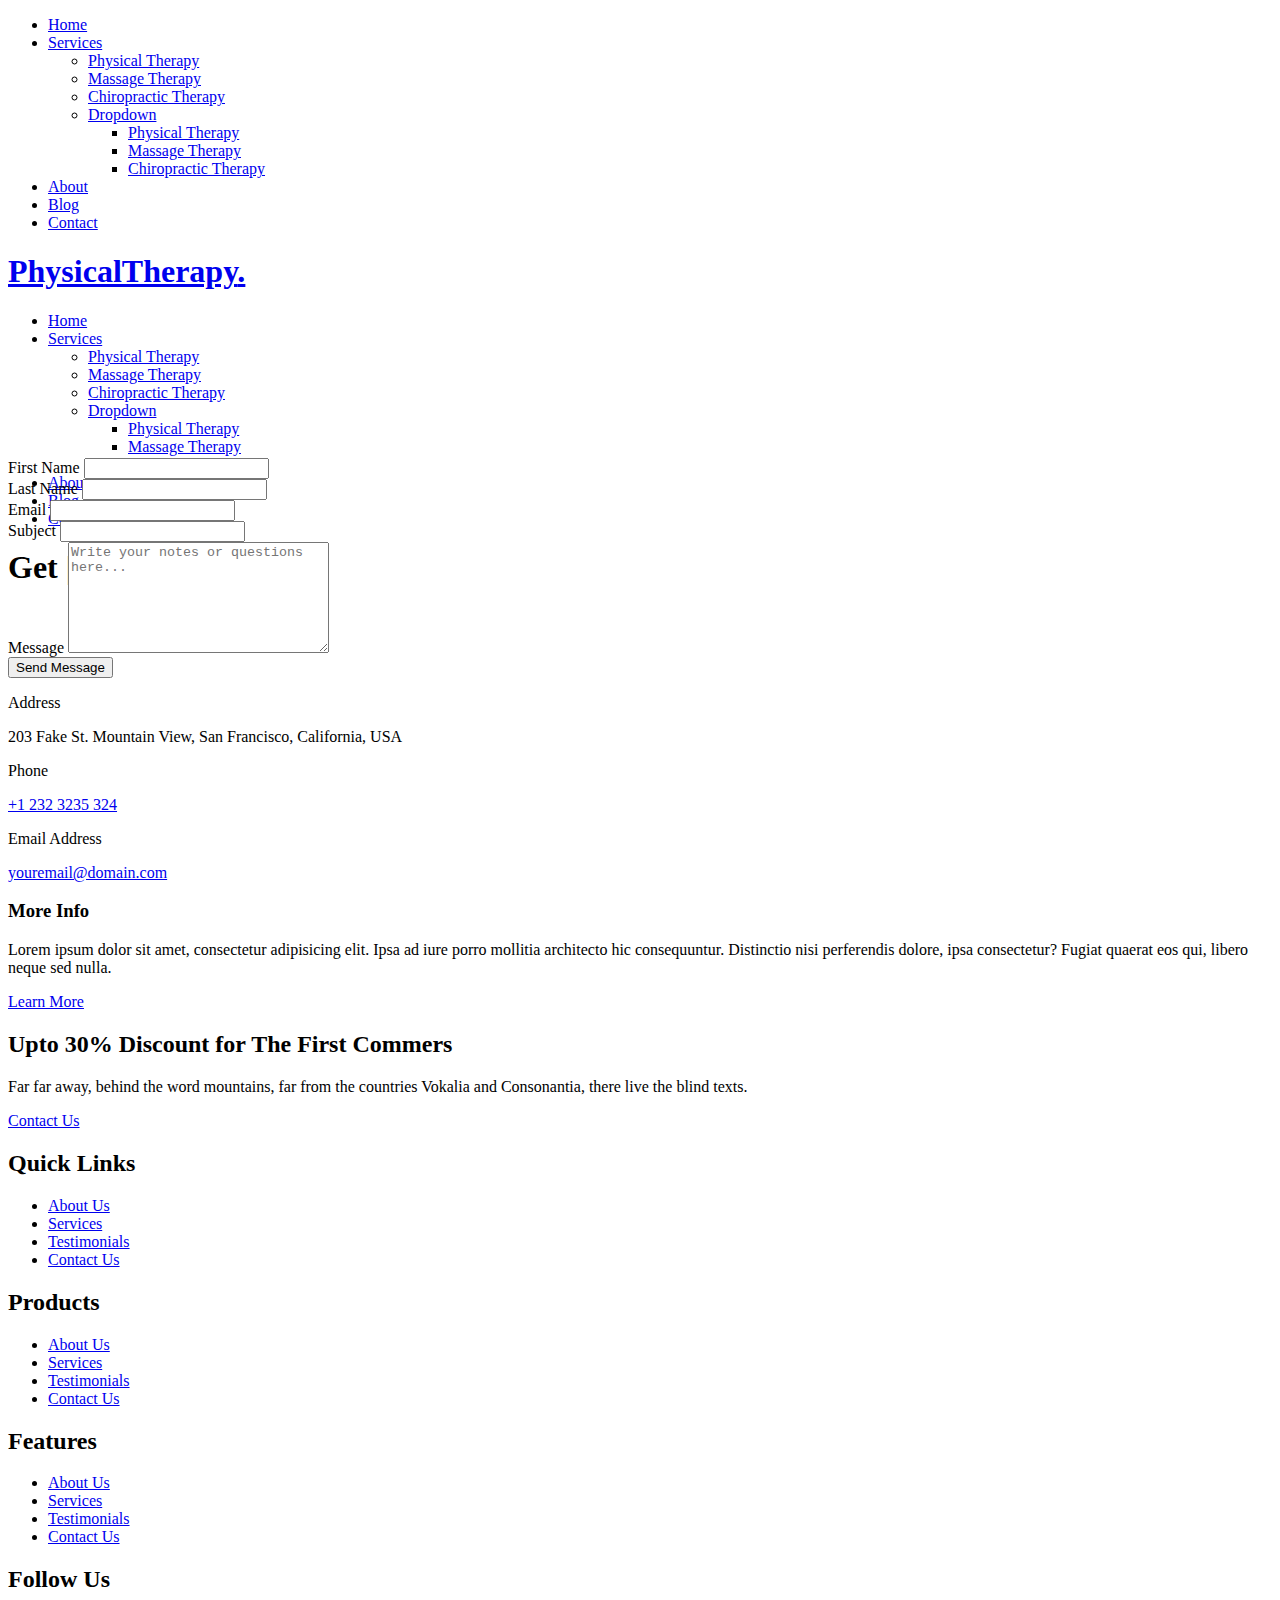
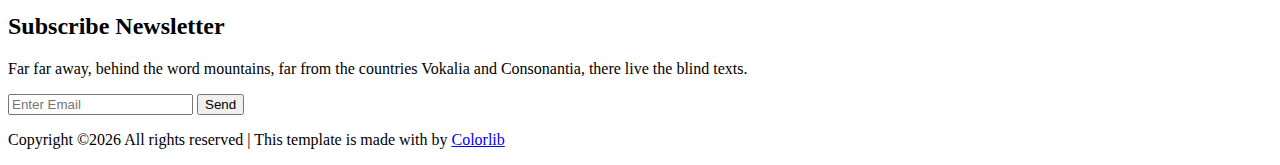
==== contact.html @ 7c00d5c0 "Add files via upload" ====
<!DOCTYPE html>
<html lang="en">
  <head>
    <title>Physical Theraphy &mdash; Website Template by Colorlib</title>
    <meta charset="utf-8">
    <meta name="viewport" content="width=device-width, initial-scale=1, shrink-to-fit=no">
  

    <link href="https://fonts.googleapis.com/css?family=Rubik:400,700" rel="stylesheet">

    <link rel="stylesheet" href="fonts/icomoon/style.css">

    <link rel="stylesheet" href="css/bootstrap.min.css">
    <link rel="stylesheet" href="css/magnific-popup.css">
    <link rel="stylesheet" href="css/jquery-ui.css">
    <link rel="stylesheet" href="css/owl.carousel.min.css">
    <link rel="stylesheet" href="css/owl.theme.default.min.css">

    <link rel="stylesheet" href="css/bootstrap-datepicker.css">

    <link rel="stylesheet" href="fonts/flaticon/font/flaticon.css">

    <link rel="stylesheet" href="css/aos.css">
    <link rel="stylesheet" href="css/rangeslider.css">

    <link rel="stylesheet" href="css/style.css">
    
  </head>
  <body>
  
  <div class="site-wrap">

    <div class="site-mobile-menu">
      <div class="site-mobile-menu-header">
        <div class="site-mobile-menu-close mt-3">
          <span class="icon-close2 js-menu-toggle"></span>
        </div>
      </div>
      <div class="site-mobile-menu-body"></div>
    </div>
    
    <header class="site-navbar" role="banner">

      <div class="container">
        <div class="row align-items-center">
          
          <div class="col-11 col-xl-4">
            <h1 class="mb-0 site-logo"><a href="index.html" class="text-white mb-0">PhysicalTherapy<span class="text-primary">.</span> </a></h1>
          </div>
          <div class="col-12 col-md-8 d-none d-xl-block">
            <nav class="site-navigation position-relative text-right" role="navigation">

              <ul class="site-menu js-clone-nav mr-auto d-none d-lg-block">
                <li><a href="index.html"><span>Home</span></a></li>
                <li class="has-children">
                  <a href="services.html"><span>Services</span></a>
                  <ul class="dropdown arrow-top">
                    <li><a href="#">Physical Therapy</a></li>
                    <li><a href="#">Massage Therapy</a></li>
                    <li><a href="#">Chiropractic Therapy</a></li>
                    <li class="has-children">
                      <a href="#">Dropdown</a>
                      <ul class="dropdown">
                        <li><a href="#">Physical Therapy</a></li>
                        <li><a href="#">Massage Therapy</a></li>
                        <li><a href="#">Chiropractic Therapy</a></li>
                      </ul>
                    </li>
                  </ul>
                </li>
                <li><a href="about.html"><span>About</span></a></li>
                <li><a href="blog.html"><span>Blog</span></a></li>
                <li class="active"><a href="contact.html"><span>Contact</span></a></li>
              </ul>
            </nav>
          </div>


          <div class="d-inline-block d-xl-none ml-md-0 mr-auto py-3" style="position: relative; top: 3px;"><a href="#" class="site-menu-toggle js-menu-toggle text-white"><span class="icon-menu h3"></span></a></div>

          </div>

        </div>
      </div>
      
    </header>



  

    <div class="site-blocks-cover overlay" style="background-image: url(images/hero_bg_1.jpg);" data-aos="fade" data-stellar-background-ratio="0.5">
      <div class="container">
        <div class="row align-items-center justify-content-center text-center">

          <div class="col-md-10">
            
            <div class="row justify-content-center mb-4">
              <div class="col-md-10 text-center">
                <h1 data-aos="fade-up" class="mb-5">Get  <span class="typed-words"></span></h1>
              </div>
            </div>

          </div>
        </div>
      </div>
    </div>  

    <div class="site-section bg-light">
      <div class="container">
        <div class="row">
          <div class="col-md-7 mb-5"  data-aos="fade">

            

            <form action="#" class="p-5 bg-white" style="margin-top: -150px;">
             

              <div class="row form-group">
                <div class="col-md-6 mb-3 mb-md-0">
                  <label class="text-black" for="fname">First Name</label>
                  <input type="text" id="fname" class="form-control">
                </div>
                <div class="col-md-6">
                  <label class="text-black" for="lname">Last Name</label>
                  <input type="text" id="lname" class="form-control">
                </div>
              </div>

              <div class="row form-group">
                
                <div class="col-md-12">
                  <label class="text-black" for="email">Email</label> 
                  <input type="email" id="email" class="form-control">
                </div>
              </div>

              <div class="row form-group">
                
                <div class="col-md-12">
                  <label class="text-black" for="subject">Subject</label> 
                  <input type="subject" id="subject" class="form-control">
                </div>
              </div>

              <div class="row form-group">
                <div class="col-md-12">
                  <label class="text-black" for="message">Message</label> 
                  <textarea name="message" id="message" cols="30" rows="7" class="form-control" placeholder="Write your notes or questions here..."></textarea>
                </div>
              </div>

              <div class="row form-group">
                <div class="col-md-12">
                  <input type="submit" value="Send Message" class="btn btn-pill btn-primary btn-md text-white">
                </div>
              </div>

  
            </form>
          </div>
          <div class="col-md-5"  data-aos="fade" data-aos-delay="100">
            
            <div class="p-4 mb-3 bg-white">
              <p class="mb-0 font-weight-bold">Address</p>
              <p class="mb-4">203 Fake St. Mountain View, San Francisco, California, USA</p>

              <p class="mb-0 font-weight-bold">Phone</p>
              <p class="mb-4"><a href="#">+1 232 3235 324</a></p>

              <p class="mb-0 font-weight-bold">Email Address</p>
              <p class="mb-0"><a href="#">youremail@domain.com</a></p>

            </div>
            
            <div class="p-4 mb-3 bg-white">
              <h3 class="h5 text-black mb-3">More Info</h3>
              <p>Lorem ipsum dolor sit amet, consectetur adipisicing elit. Ipsa ad iure porro mollitia architecto hic consequuntur. Distinctio nisi perferendis dolore, ipsa consectetur? Fugiat quaerat eos qui, libero neque sed nulla.</p>
              <p><a href="#" class="btn btn-primary px-4 py-2 text-white btn-pill btn-sm">Learn More</a></p>
            </div>

          </div>
        </div>
      </div>
    </div>
    

    <div class="mt-5 block-cta-1 primary-overlay" style="background-image: url('images/hero_bg_2.jpg')">
      <div class="container">
        <div class="row align-items-center justify-content-between">
          <div class="col-lg-7 mb-4 mb-lg-0">
            <h2 class="mb-3 mt-0 text-white">Upto 30% Discount for The First Commers</h2>
            <p class="mb-0 text-white lead">Far far away, behind the word mountains, far from the countries Vokalia and Consonantia, there live the blind texts.</p>
          </div>
          <div class="col-lg-4">
            <p class="mb-0"><a href="contact.html" class="btn btn-outline-white text-white btn-md btn-pill px-5 font-weight-bold btn-block">Contact Us</a></p>
          </div>
        </div>
      </div>
    </div>
    
    <footer class="site-footer">
      <div class="container">
        <div class="row">
          <div class="col-md-9">
            <div class="row">
              <div class="col-md-6 mb-5 mb-lg-0 col-lg-3">
                <h2 class="footer-heading mb-4">Quick Links</h2>
                <ul class="list-unstyled">
                  <li><a href="#">About Us</a></li>
                  <li><a href="#">Services</a></li>
                  <li><a href="#">Testimonials</a></li>
                  <li><a href="#">Contact Us</a></li>
                </ul>
              </div>
              <div class="col-md-6 mb-5 mb-lg-0 col-lg-3">
                <h2 class="footer-heading mb-4">Products</h2>
                <ul class="list-unstyled">
                  <li><a href="#">About Us</a></li>
                  <li><a href="#">Services</a></li>
                  <li><a href="#">Testimonials</a></li>
                  <li><a href="#">Contact Us</a></li>
                </ul>
              </div>
              <div class="col-md-6 mb-5 mb-lg-0 col-lg-3">
                <h2 class="footer-heading mb-4">Features</h2>
                <ul class="list-unstyled">
                  <li><a href="#">About Us</a></li>
                  <li><a href="#">Services</a></li>
                  <li><a href="#">Testimonials</a></li>
                  <li><a href="#">Contact Us</a></li>
                </ul>
              </div>
              <div class="col-md-6 mb-5 mb-lg-0 col-lg-3">
                <h2 class="footer-heading mb-4">Follow Us</h2>
                <a href="#" class="pl-0 pr-3"><span class="icon-facebook"></span></a>
                <a href="#" class="pl-3 pr-3"><span class="icon-twitter"></span></a>
                <a href="#" class="pl-3 pr-3"><span class="icon-instagram"></span></a>
                <a href="#" class="pl-3 pr-3"><span class="icon-linkedin"></span></a>
              </div>
            </div>
          </div>
          <div class="col-lg-3">
            <h2 class="footer-heading mb-4">Subscribe Newsletter</h2>
            <p>Far far away, behind the word mountains, far from the countries Vokalia and Consonantia, there live the blind texts.</p>
            <form action="#" method="post" class="subscription">
              <div class="input-group mb-3  d-flex align-items-stretch">
                <input type="text" class="form-control bg-transparent" placeholder="Enter Email" aria-label="Enter Email" aria-describedby="button-addon2">
                <button class="btn btn-primary text-white" type="button" id="button-addon2">Send</button>
              </div>
            </form>
          </div>
        </div>
        <div class="row pt-5 mt-5">
          <div class="col-12 text-md-center text-left">
            <p>
            <!-- Link back to Colorlib can't be removed. Template is licensed under CC BY 3.0. -->
            Copyright &copy;<script>document.write(new Date().getFullYear());</script> All rights reserved | This template is made with <i class="icon-heart text-danger" aria-hidden="true"></i> by <a href="https://colorlib.com" target="_blank" >Colorlib</a>
            <!-- Link back to Colorlib can't be removed. Template is licensed under CC BY 3.0. -->
            </p>
          </div>
        </div>
      </div>
    </footer>
  </div>

  <script src="js/jquery-3.3.1.min.js"></script>
  <script src="js/jquery-migrate-3.0.1.min.js"></script>
  <script src="js/jquery-ui.js"></script>
  <script src="js/popper.min.js"></script>
  <script src="js/bootstrap.min.js"></script>
  <script src="js/owl.carousel.min.js"></script>
  <script src="js/jquery.stellar.min.js"></script>
  <script src="js/jquery.countdown.min.js"></script>
  <script src="js/jquery.magnific-popup.min.js"></script>
  <script src="js/jquery.animateNumber.min.js"></script>
  <script src="js/jquery.waypoints.min.js"></script>

  <script src="js/bootstrap-datepicker.min.js"></script>
  <script src="js/aos.js"></script>
  <script src="js/rangeslider.min.js"></script>
  

  <script src="js/typed.js"></script>
            <script>
            var typed = new Typed('.typed-words', {
            strings: ["in touch with us"],
            typeSpeed: 80,
            backSpeed: 80,
            backDelay: 4000,
            startDelay: 1000,
            loop: false,
            showCursor: true
            });
            </script>

  <script src="js/main.js"></script>
  
  </body>
</html>
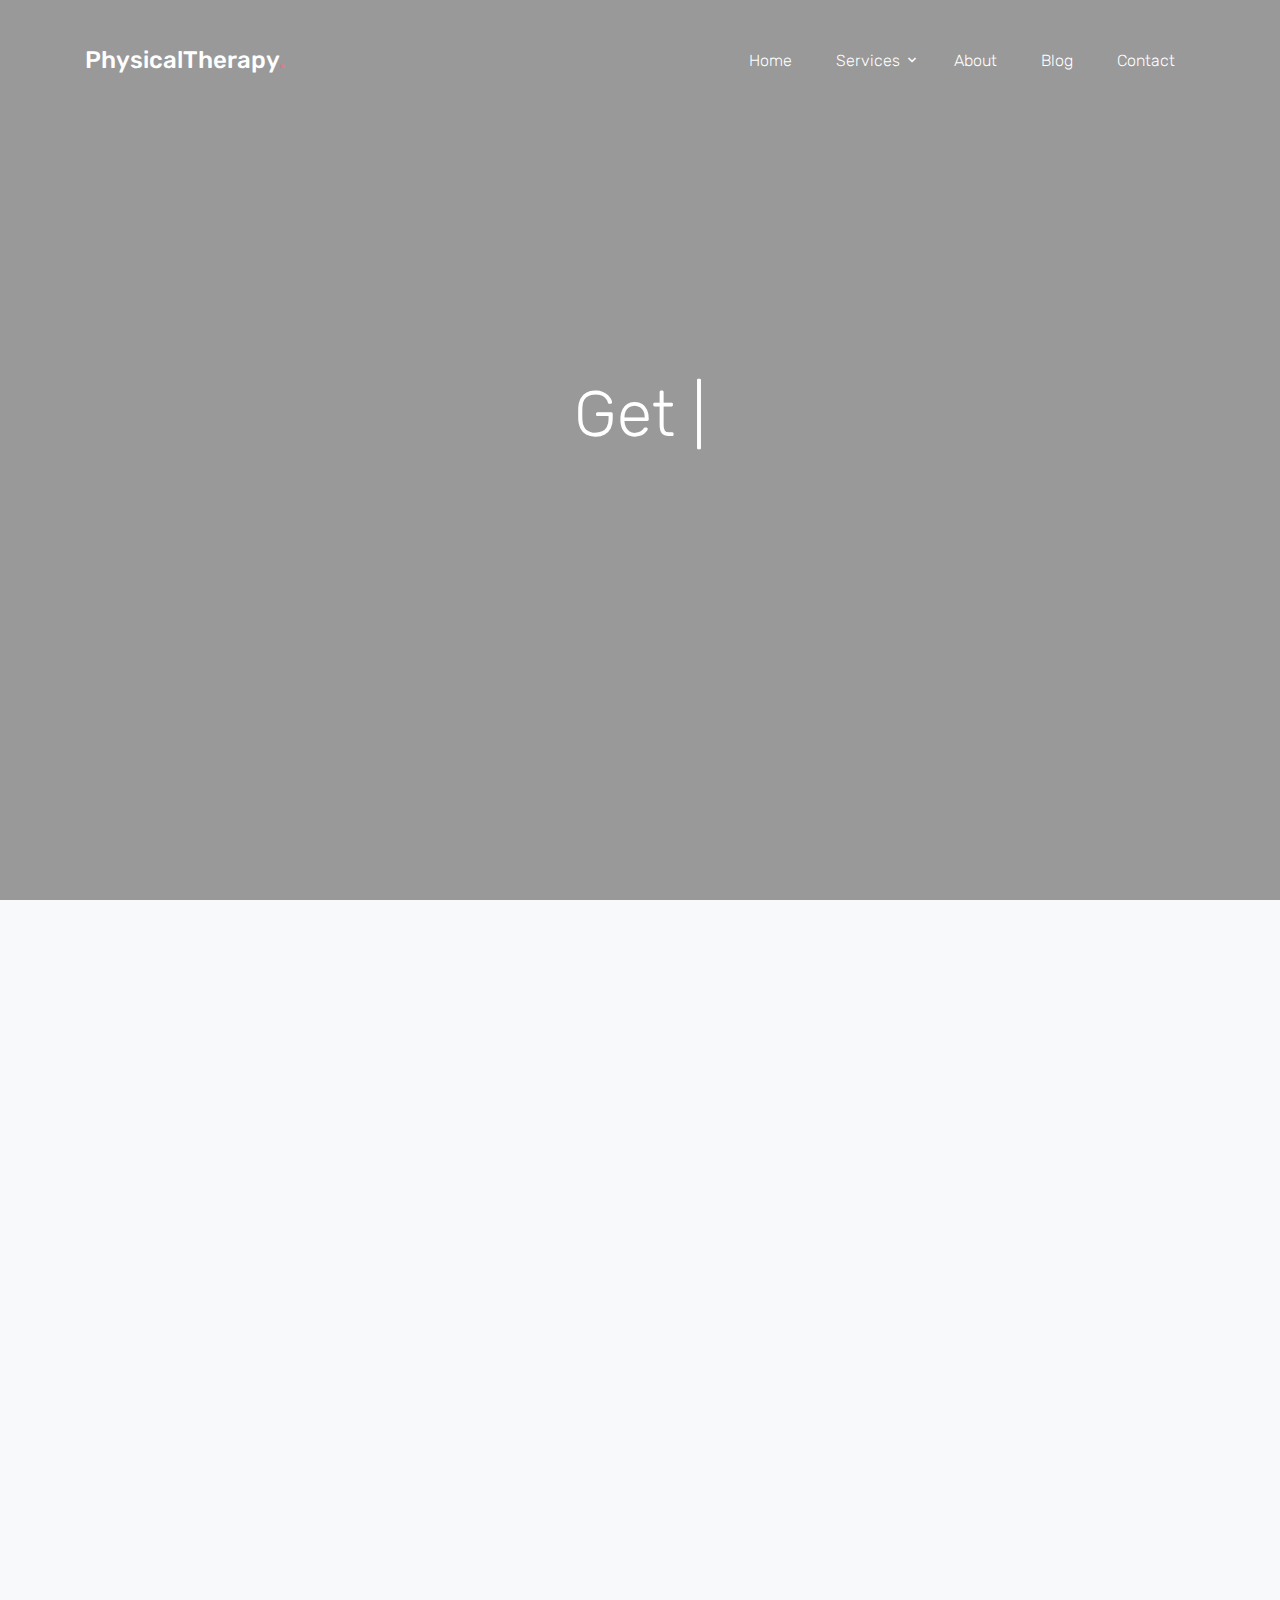
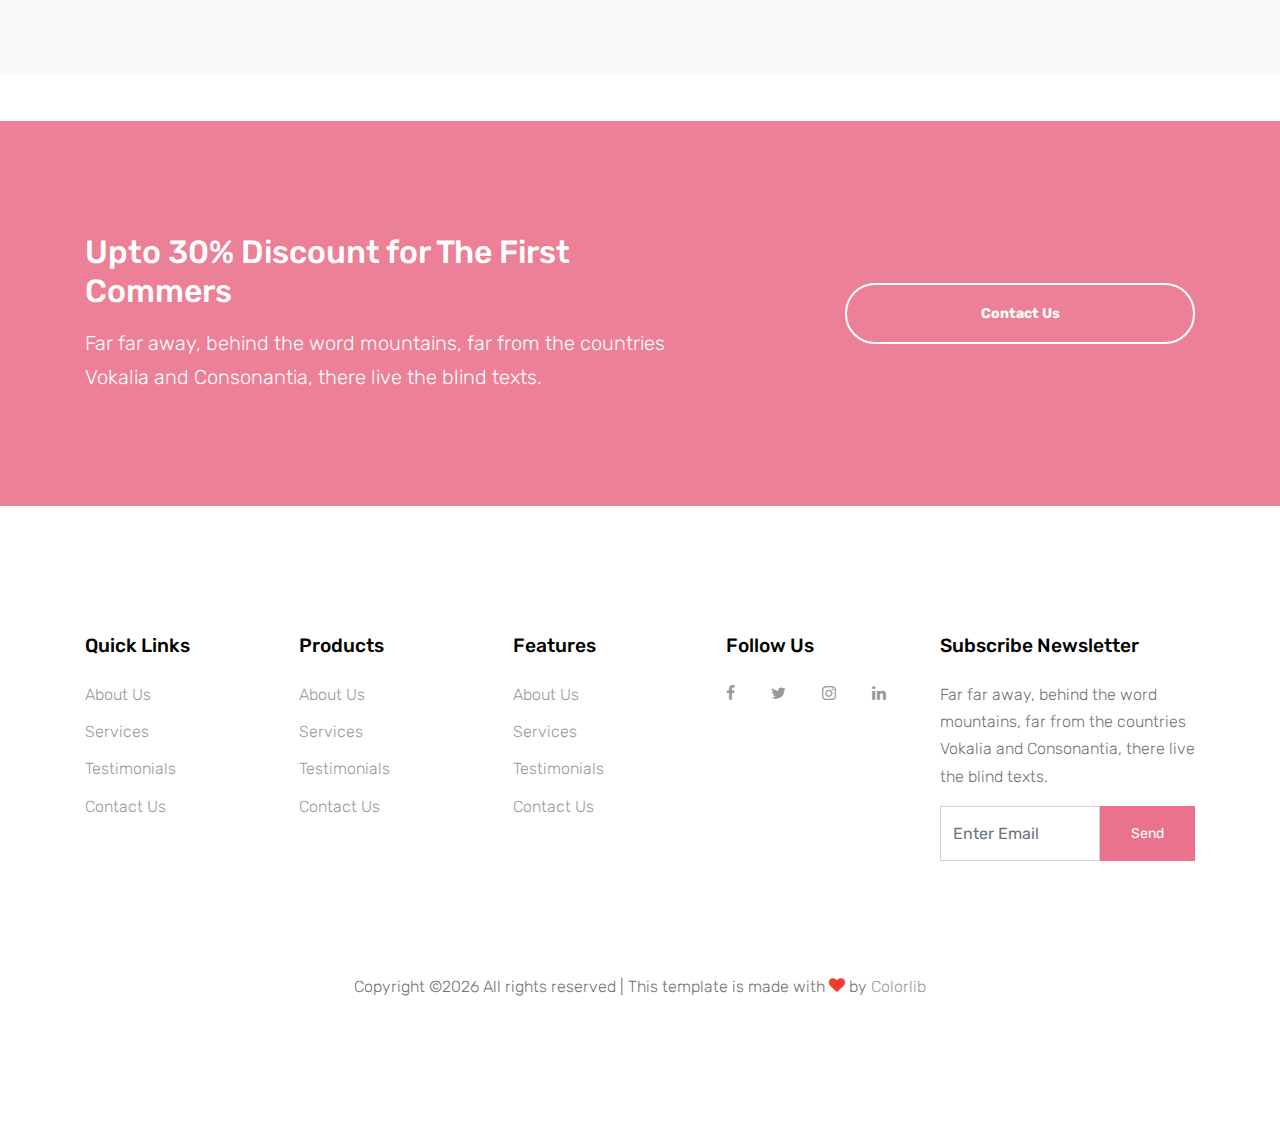
==== commit 2d14d8e3: "first draft changed color schemes" ====
--- a/contact.html
+++ b/contact.html
@@ -186,7 +186,7 @@
     </div>
     
 
-    <div class="mt-5 block-cta-1 primary-overlay" style="background-image: url('images/hero_bg_2.jpg')">
+    <div class="mt-5 block-cta-1 primary-overlay" style="background-image: url('images/TUPCS-bg-1.jpg')">
       <div class="container">
         <div class="row align-items-center justify-content-between">
           <div class="col-lg-7 mb-4 mb-lg-0">
--- a/fonts/icomoon/style.css
+++ b/fonts/icomoon/style.css
@@ -0,0 +1,4919 @@
+@font-face {
+  font-family: 'icomoon';
+  src:  url('fonts/icomoon.eot?10si43');
+  src:  url('fonts/icomoon.eot?10si43#iefix') format('embedded-opentype'),
+    url('fonts/icomoon.ttf?10si43') format('truetype'),
+    url('fonts/icomoon.woff?10si43') format('woff'),
+    url('fonts/icomoon.svg?10si43#icomoon') format('svg');
+  font-weight: normal;
+  font-style: normal;
+}
+
+[class^="icon-"], [class*=" icon-"] {
+  /* use !important to prevent issues with browser extensions that change fonts */
+  font-family: 'icomoon' !important;
+  speak: none;
+  font-style: normal;
+  font-weight: normal;
+  font-variant: normal;
+  text-transform: none;
+  line-height: 1;
+
+  /* Better Font Rendering =========== */
+  -webkit-font-smoothing: antialiased;
+  -moz-osx-font-smoothing: grayscale;
+}
+
+.icon-asterisk:before {
+  content: "\f069";
+}
+.icon-plus:before {
+  content: "\f067";
+}
+.icon-question:before {
+  content: "\f128";
+}
+.icon-minus:before {
+  content: "\f068";
+}
+.icon-glass:before {
+  content: "\f000";
+}
+.icon-music:before {
+  content: "\f001";
+}
+.icon-search:before {
+  content: "\f002";
+}
+.icon-envelope-o:before {
+  content: "\f003";
+}
+.icon-heart:before {
+  content: "\f004";
+}
+.icon-star:before {
+  content: "\f005";
+}
+.icon-star-o:before {
+  content: "\f006";
+}
+.icon-user:before {
+  content: "\f007";
+}
+.icon-film:before {
+  content: "\f008";
+}
+.icon-th-large:before {
+  content: "\f009";
+}
+.icon-th:before {
+  content: "\f00a";
+}
+.icon-th-list:before {
+  content: "\f00b";
+}
+.icon-check:before {
+  content: "\f00c";
+}
+.icon-close:before {
+  content: "\f00d";
+}
+.icon-remove:before {
+  content: "\f00d";
+}
+.icon-times:before {
+  content: "\f00d";
+}
+.icon-search-plus:before {
+  content: "\f00e";
+}
+.icon-search-minus:before {
+  content: "\f010";
+}
+.icon-power-off:before {
+  content: "\f011";
+}
+.icon-signal:before {
+  content: "\f012";
+}
+.icon-cog:before {
+  content: "\f013";
+}
+.icon-gear:before {
+  content: "\f013";
+}
+.icon-trash-o:before {
+  content: "\f014";
+}
+.icon-home:before {
+  content: "\f015";
+}
+.icon-file-o:before {
+  content: "\f016";
+}
+.icon-clock-o:before {
+  content: "\f017";
+}
+.icon-road:before {
+  content: "\f018";
+}
+.icon-download:before {
+  content: "\f019";
+}
+.icon-arrow-circle-o-down:before {
+  content: "\f01a";
+}
+.icon-arrow-circle-o-up:before {
+  content: "\f01b";
+}
+.icon-inbox:before {
+  content: "\f01c";
+}
+.icon-play-circle-o:before {
+  content: "\f01d";
+}
+.icon-repeat:before {
+  content: "\f01e";
+}
+.icon-rotate-right:before {
+  content: "\f01e";
+}
+.icon-refresh:before {
+  content: "\f021";
+}
+.icon-list-alt:before {
+  content: "\f022";
+}
+.icon-lock:before {
+  content: "\f023";
+}
+.icon-flag:before {
+  content: "\f024";
+}
+.icon-headphones:before {
+  content: "\f025";
+}
+.icon-volume-off:before {
+  content: "\f026";
+}
+.icon-volume-down:before {
+  content: "\f027";
+}
+.icon-volume-up:before {
+  content: "\f028";
+}
+.icon-qrcode:before {
+  content: "\f029";
+}
+.icon-barcode:before {
+  content: "\f02a";
+}
+.icon-tag:before {
+  content: "\f02b";
+}
+.icon-tags:before {
+  content: "\f02c";
+}
+.icon-book:before {
+  content: "\f02d";
+}
+.icon-bookmark:before {
+  content: "\f02e";
+}
+.icon-print:before {
+  content: "\f02f";
+}
+.icon-camera:before {
+  content: "\f030";
+}
+.icon-font:before {
+  content: "\f031";
+}
+.icon-bold:before {
+  content: "\f032";
+}
+.icon-italic:before {
+  content: "\f033";
+}
+.icon-text-height:before {
+  content: "\f034";
+}
+.icon-text-width:before {
+  content: "\f035";
+}
+.icon-align-left:before {
+  content: "\f036";
+}
+.icon-align-center:before {
+  content: "\f037";
+}
+.icon-align-right:before {
+  content: "\f038";
+}
+.icon-align-justify:before {
+  content: "\f039";
+}
+.icon-list:before {
+  content: "\f03a";
+}
+.icon-dedent:before {
+  content: "\f03b";
+}
+.icon-outdent:before {
+  content: "\f03b";
+}
+.icon-indent:before {
+  content: "\f03c";
+}
+.icon-video-camera:before {
+  content: "\f03d";
+}
+.icon-image:before {
+  content: "\f03e";
+}
+.icon-photo:before {
+  content: "\f03e";
+}
+.icon-picture-o:before {
+  content: "\f03e";
+}
+.icon-pencil:before {
+  content: "\f040";
+}
+.icon-map-marker:before {
+  content: "\f041";
+}
+.icon-adjust:before {
+  content: "\f042";
+}
+.icon-tint:before {
+  content: "\f043";
+}
+.icon-edit:before {
+  content: "\f044";
+}
+.icon-pencil-square-o:before {
+  content: "\f044";
+}
+.icon-share-square-o:before {
+  content: "\f045";
+}
+.icon-check-square-o:before {
+  content: "\f046";
+}
+.icon-arrows:before {
+  content: "\f047";
+}
+.icon-step-backward:before {
+  content: "\f048";
+}
+.icon-fast-backward:before {
+  content: "\f049";
+}
+.icon-backward:before {
+  content: "\f04a";
+}
+.icon-play:before {
+  content: "\f04b";
+}
+.icon-pause:before {
+  content: "\f04c";
+}
+.icon-stop:before {
+  content: "\f04d";
+}
+.icon-forward:before {
+  content: "\f04e";
+}
+.icon-fast-forward:before {
+  content: "\f050";
+}
+.icon-step-forward:before {
+  content: "\f051";
+}
+.icon-eject:before {
+  content: "\f052";
+}
+.icon-chevron-left:before {
+  content: "\f053";
+}
+.icon-chevron-right:before {
+  content: "\f054";
+}
+.icon-plus-circle:before {
+  content: "\f055";
+}
+.icon-minus-circle:before {
+  content: "\f056";
+}
+.icon-times-circle:before {
+  content: "\f057";
+}
+.icon-check-circle:before {
+  content: "\f058";
+}
+.icon-question-circle:before {
+  content: "\f059";
+}
+.icon-info-circle:before {
+  content: "\f05a";
+}
+.icon-crosshairs:before {
+  content: "\f05b";
+}
+.icon-times-circle-o:before {
+  content: "\f05c";
+}
+.icon-check-circle-o:before {
+  content: "\f05d";
+}
+.icon-ban:before {
+  content: "\f05e";
+}
+.icon-arrow-left:before {
+  content: "\f060";
+}
+.icon-arrow-right:before {
+  content: "\f061";
+}
+.icon-arrow-up:before {
+  content: "\f062";
+}
+.icon-arrow-down:before {
+  content: "\f063";
+}
+.icon-mail-forward:before {
+  content: "\f064";
+}
+.icon-share:before {
+  content: "\f064";
+}
+.icon-expand:before {
+  content: "\f065";
+}
+.icon-compress:before {
+  content: "\f066";
+}
+.icon-exclamation-circle:before {
+  content: "\f06a";
+}
+.icon-gift:before {
+  content: "\f06b";
+}
+.icon-leaf:before {
+  content: "\f06c";
+}
+.icon-fire:before {
+  content: "\f06d";
+}
+.icon-eye:before {
+  content: "\f06e";
+}
+.icon-eye-slash:before {
+  content: "\f070";
+}
+.icon-exclamation-triangle:before {
+  content: "\f071";
+}
+.icon-warning:before {
+  content: "\f071";
+}
+.icon-plane:before {
+  content: "\f072";
+}
+.icon-calendar:before {
+  content: "\f073";
+}
+.icon-random:before {
+  content: "\f074";
+}
+.icon-comment:before {
+  content: "\f075";
+}
+.icon-magnet:before {
+  content: "\f076";
+}
+.icon-chevron-up:before {
+  content: "\f077";
+}
+.icon-chevron-down:before {
+  content: "\f078";
+}
+.icon-retweet:before {
+  content: "\f079";
+}
+.icon-shopping-cart:before {
+  content: "\f07a";
+}
+.icon-folder:before {
+  content: "\f07b";
+}
+.icon-folder-open:before {
+  content: "\f07c";
+}
+.icon-arrows-v:before {
+  content: "\f07d";
+}
+.icon-arrows-h:before {
+  content: "\f07e";
+}
+.icon-bar-chart:before {
+  content: "\f080";
+}
+.icon-bar-chart-o:before {
+  content: "\f080";
+}
+.icon-twitter-square:before {
+  content: "\f081";
+}
+.icon-facebook-square:before {
+  content: "\f082";
+}
+.icon-camera-retro:before {
+  content: "\f083";
+}
+.icon-key:before {
+  content: "\f084";
+}
+.icon-cogs:before {
+  content: "\f085";
+}
+.icon-gears:before {
+  content: "\f085";
+}
+.icon-comments:before {
+  content: "\f086";
+}
+.icon-thumbs-o-up:before {
+  content: "\f087";
+}
+.icon-thumbs-o-down:before {
+  content: "\f088";
+}
+.icon-star-half:before {
+  content: "\f089";
+}
+.icon-heart-o:before {
+  content: "\f08a";
+}
+.icon-sign-out:before {
+  content: "\f08b";
+}
+.icon-linkedin-square:before {
+  content: "\f08c";
+}
+.icon-thumb-tack:before {
+  content: "\f08d";
+}
+.icon-external-link:before {
+  content: "\f08e";
+}
+.icon-sign-in:before {
+  content: "\f090";
+}
+.icon-trophy:before {
+  content: "\f091";
+}
+.icon-github-square:before {
+  content: "\f092";
+}
+.icon-upload:before {
+  content: "\f093";
+}
+.icon-lemon-o:before {
+  content: "\f094";
+}
+.icon-phone:before {
+  content: "\f095";
+}
+.icon-square-o:before {
+  content: "\f096";
+}
+.icon-bookmark-o:before {
+  content: "\f097";
+}
+.icon-phone-square:before {
+  content: "\f098";
+}
+.icon-twitter:before {
+  content: "\f099";
+}
+.icon-facebook:before {
+  content: "\f09a";
+}
+.icon-facebook-f:before {
+  content: "\f09a";
+}
+.icon-github:before {
+  content: "\f09b";
+}
+.icon-unlock:before {
+  content: "\f09c";
+}
+.icon-credit-card:before {
+  content: "\f09d";
+}
+.icon-feed:before {
+  content: "\f09e";
+}
+.icon-rss:before {
+  content: "\f09e";
+}
+.icon-hdd-o:before {
+  content: "\f0a0";
+}
+.icon-bullhorn:before {
+  content: "\f0a1";
+}
+.icon-bell-o:before {
+  content: "\f0a2";
+}
+.icon-certificate:before {
+  content: "\f0a3";
+}
+.icon-hand-o-right:before {
+  content: "\f0a4";
+}
+.icon-hand-o-left:before {
+  content: "\f0a5";
+}
+.icon-hand-o-up:before {
+  content: "\f0a6";
+}
+.icon-hand-o-down:before {
+  content: "\f0a7";
+}
+.icon-arrow-circle-left:before {
+  content: "\f0a8";
+}
+.icon-arrow-circle-right:before {
+  content: "\f0a9";
+}
+.icon-arrow-circle-up:before {
+  content: "\f0aa";
+}
+.icon-arrow-circle-down:before {
+  content: "\f0ab";
+}
+.icon-globe:before {
+  content: "\f0ac";
+}
+.icon-wrench:before {
+  content: "\f0ad";
+}
+.icon-tasks:before {
+  content: "\f0ae";
+}
+.icon-filter:before {
+  content: "\f0b0";
+}
+.icon-briefcase:before {
+  content: "\f0b1";
+}
+.icon-arrows-alt:before {
+  content: "\f0b2";
+}
+.icon-group:before {
+  content: "\f0c0";
+}
+.icon-users:before {
+  content: "\f0c0";
+}
+.icon-chain:before {
+  content: "\f0c1";
+}
+.icon-link:before {
+  content: "\f0c1";
+}
+.icon-cloud:before {
+  content: "\f0c2";
+}
+.icon-flask:before {
+  content: "\f0c3";
+}
+.icon-cut:before {
+  content: "\f0c4";
+}
+.icon-scissors:before {
+  content: "\f0c4";
+}
+.icon-copy:before {
+  content: "\f0c5";
+}
+.icon-files-o:before {
+  content: "\f0c5";
+}
+.icon-paperclip:before {
+  content: "\f0c6";
+}
+.icon-floppy-o:before {
+  content: "\f0c7";
+}
+.icon-save:before {
+  content: "\f0c7";
+}
+.icon-square:before {
+  content: "\f0c8";
+}
+.icon-bars:before {
+  content: "\f0c9";
+}
+.icon-navicon:before {
+  content: "\f0c9";
+}
+.icon-reorder:before {
+  content: "\f0c9";
+}
+.icon-list-ul:before {
+  content: "\f0ca";
+}
+.icon-list-ol:before {
+  content: "\f0cb";
+}
+.icon-strikethrough:before {
+  content: "\f0cc";
+}
+.icon-underline:before {
+  content: "\f0cd";
+}
+.icon-table:before {
+  content: "\f0ce";
+}
+.icon-magic:before {
+  content: "\f0d0";
+}
+.icon-truck:before {
+  content: "\f0d1";
+}
+.icon-pinterest:before {
+  content: "\f0d2";
+}
+.icon-pinterest-square:before {
+  content: "\f0d3";
+}
+.icon-google-plus-square:before {
+  content: "\f0d4";
+}
+.icon-google-plus:before {
+  content: "\f0d5";
+}
+.icon-money:before {
+  content: "\f0d6";
+}
+.icon-caret-down:before {
+  content: "\f0d7";
+}
+.icon-caret-up:before {
+  content: "\f0d8";
+}
+.icon-caret-left:before {
+  content: "\f0d9";
+}
+.icon-caret-right:before {
+  content: "\f0da";
+}
+.icon-columns:before {
+  content: "\f0db";
+}
+.icon-sort:before {
+  content: "\f0dc";
+}
+.icon-unsorted:before {
+  content: "\f0dc";
+}
+.icon-sort-desc:before {
+  content: "\f0dd";
+}
+.icon-sort-down:before {
+  content: "\f0dd";
+}
+.icon-sort-asc:before {
+  content: "\f0de";
+}
+.icon-sort-up:before {
+  content: "\f0de";
+}
+.icon-envelope:before {
+  content: "\f0e0";
+}
+.icon-linkedin:before {
+  content: "\f0e1";
+}
+.icon-rotate-left:before {
+  content: "\f0e2";
+}
+.icon-undo:before {
+  content: "\f0e2";
+}
+.icon-gavel:before {
+  content: "\f0e3";
+}
+.icon-legal:before {
+  content: "\f0e3";
+}
+.icon-dashboard:before {
+  content: "\f0e4";
+}
+.icon-tachometer:before {
+  content: "\f0e4";
+}
+.icon-comment-o:before {
+  content: "\f0e5";
+}
+.icon-comments-o:before {
+  content: "\f0e6";
+}
+.icon-bolt:before {
+  content: "\f0e7";
+}
+.icon-flash:before {
+  content: "\f0e7";
+}
+.icon-sitemap:before {
+  content: "\f0e8";
+}
+.icon-umbrella:before {
+  content: "\f0e9";
+}
+.icon-clipboard:before {
+  content: "\f0ea";
+}
+.icon-paste:before {
+  content: "\f0ea";
+}
+.icon-lightbulb-o:before {
+  content: "\f0eb";
+}
+.icon-exchange:before {
+  content: "\f0ec";
+}
+.icon-cloud-download:before {
+  content: "\f0ed";
+}
+.icon-cloud-upload:before {
+  content: "\f0ee";
+}
+.icon-user-md:before {
+  content: "\f0f0";
+}
+.icon-stethoscope:before {
+  content: "\f0f1";
+}
+.icon-suitcase:before {
+  content: "\f0f2";
+}
+.icon-bell:before {
+  content: "\f0f3";
+}
+.icon-coffee:before {
+  content: "\f0f4";
+}
+.icon-cutlery:before {
+  content: "\f0f5";
+}
+.icon-file-text-o:before {
+  content: "\f0f6";
+}
+.icon-building-o:before {
+  content: "\f0f7";
+}
+.icon-hospital-o:before {
+  content: "\f0f8";
+}
+.icon-ambulance:before {
+  content: "\f0f9";
+}
+.icon-medkit:before {
+  content: "\f0fa";
+}
+.icon-fighter-jet:before {
+  content: "\f0fb";
+}
+.icon-beer:before {
+  content: "\f0fc";
+}
+.icon-h-square:before {
+  content: "\f0fd";
+}
+.icon-plus-square:before {
+  content: "\f0fe";
+}
+.icon-angle-double-left:before {
+  content: "\f100";
+}
+.icon-angle-double-right:before {
+  content: "\f101";
+}
+.icon-angle-double-up:before {
+  content: "\f102";
+}
+.icon-angle-double-down:before {
+  content: "\f103";
+}
+.icon-angle-left:before {
+  content: "\f104";
+}
+.icon-angle-right:before {
+  content: "\f105";
+}
+.icon-angle-up:before {
+  content: "\f106";
+}
+.icon-angle-down:before {
+  content: "\f107";
+}
+.icon-desktop:before {
+  content: "\f108";
+}
+.icon-laptop:before {
+  content: "\f109";
+}
+.icon-tablet:before {
+  content: "\f10a";
+}
+.icon-mobile:before {
+  content: "\f10b";
+}
+.icon-mobile-phone:before {
+  content: "\f10b";
+}
+.icon-circle-o:before {
+  content: "\f10c";
+}
+.icon-quote-left:before {
+  content: "\f10d";
+}
+.icon-quote-right:before {
+  content: "\f10e";
+}
+.icon-spinner:before {
+  content: "\f110";
+}
+.icon-circle:before {
+  content: "\f111";
+}
+.icon-mail-reply:before {
+  content: "\f112";
+}
+.icon-reply:before {
+  content: "\f112";
+}
+.icon-github-alt:before {
+  content: "\f113";
+}
+.icon-folder-o:before {
+  content: "\f114";
+}
+.icon-folder-open-o:before {
+  content: "\f115";
+}
+.icon-smile-o:before {
+  content: "\f118";
+}
+.icon-frown-o:before {
+  content: "\f119";
+}
+.icon-meh-o:before {
+  content: "\f11a";
+}
+.icon-gamepad:before {
+  content: "\f11b";
+}
+.icon-keyboard-o:before {
+  content: "\f11c";
+}
+.icon-flag-o:before {
+  content: "\f11d";
+}
+.icon-flag-checkered:before {
+  content: "\f11e";
+}
+.icon-terminal:before {
+  content: "\f120";
+}
+.icon-code:before {
+  content: "\f121";
+}
+.icon-mail-reply-all:before {
+  content: "\f122";
+}
+.icon-reply-all:before {
+  content: "\f122";
+}
+.icon-star-half-empty:before {
+  content: "\f123";
+}
+.icon-star-half-full:before {
+  content: "\f123";
+}
+.icon-star-half-o:before {
+  content: "\f123";
+}
+.icon-location-arrow:before {
+  content: "\f124";
+}
+.icon-crop:before {
+  content: "\f125";
+}
+.icon-code-fork:before {
+  content: "\f126";
+}
+.icon-chain-broken:before {
+  content: "\f127";
+}
+.icon-unlink:before {
+  content: "\f127";
+}
+.icon-info:before {
+  content: "\f129";
+}
+.icon-exclamation:before {
+  content: "\f12a";
+}
+.icon-superscript:before {
+  content: "\f12b";
+}
+.icon-subscript:before {
+  content: "\f12c";
+}
+.icon-eraser:before {
+  content: "\f12d";
+}
+.icon-puzzle-piece:before {
+  content: "\f12e";
+}
+.icon-microphone:before {
+  content: "\f130";
+}
+.icon-microphone-slash:before {
+  content: "\f131";
+}
+.icon-shield:before {
+  content: "\f132";
+}
+.icon-calendar-o:before {
+  content: "\f133";
+}
+.icon-fire-extinguisher:before {
+  content: "\f134";
+}
+.icon-rocket:before {
+  content: "\f135";
+}
+.icon-maxcdn:before {
+  content: "\f136";
+}
+.icon-chevron-circle-left:before {
+  content: "\f137";
+}
+.icon-chevron-circle-right:before {
+  content: "\f138";
+}
+.icon-chevron-circle-up:before {
+  content: "\f139";
+}
+.icon-chevron-circle-down:before {
+  content: "\f13a";
+}
+.icon-html5:before {
+  content: "\f13b";
+}
+.icon-css3:before {
+  content: "\f13c";
+}
+.icon-anchor:before {
+  content: "\f13d";
+}
+.icon-unlock-alt:before {
+  content: "\f13e";
+}
+.icon-bullseye:before {
+  content: "\f140";
+}
+.icon-ellipsis-h:before {
+  content: "\f141";
+}
+.icon-ellipsis-v:before {
+  content: "\f142";
+}
+.icon-rss-square:before {
+  content: "\f143";
+}
+.icon-play-circle:before {
+  content: "\f144";
+}
+.icon-ticket:before {
+  content: "\f145";
+}
+.icon-minus-square:before {
+  content: "\f146";
+}
+.icon-minus-square-o:before {
+  content: "\f147";
+}
+.icon-level-up:before {
+  content: "\f148";
+}
+.icon-level-down:before {
+  content: "\f149";
+}
+.icon-check-square:before {
+  content: "\f14a";
+}
+.icon-pencil-square:before {
+  content: "\f14b";
+}
+.icon-external-link-square:before {
+  content: "\f14c";
+}
+.icon-share-square:before {
+  content: "\f14d";
+}
+.icon-compass:before {
+  content: "\f14e";
+}
+.icon-caret-square-o-down:before {
+  content: "\f150";
+}
+.icon-toggle-down:before {
+  content: "\f150";
+}
+.icon-caret-square-o-up:before {
+  content: "\f151";
+}
+.icon-toggle-up:before {
+  content: "\f151";
+}
+.icon-caret-square-o-right:before {
+  content: "\f152";
+}
+.icon-toggle-right:before {
+  content: "\f152";
+}
+.icon-eur:before {
+  content: "\f153";
+}
+.icon-euro:before {
+  content: "\f153";
+}
+.icon-gbp:before {
+  content: "\f154";
+}
+.icon-dollar:before {
+  content: "\f155";
+}
+.icon-usd:before {
+  content: "\f155";
+}
+.icon-inr:before {
+  content: "\f156";
+}
+.icon-rupee:before {
+  content: "\f156";
+}
+.icon-cny:before {
+  content: "\f157";
+}
+.icon-jpy:before {
+  content: "\f157";
+}
+.icon-rmb:before {
+  content: "\f157";
+}
+.icon-yen:before {
+  content: "\f157";
+}
+.icon-rouble:before {
+  content: "\f158";
+}
+.icon-rub:before {
+  content: "\f158";
+}
+.icon-ruble:before {
+  content: "\f158";
+}
+.icon-krw:before {
+  content: "\f159";
+}
+.icon-won:before {
+  content: "\f159";
+}
+.icon-bitcoin:before {
+  content: "\f15a";
+}
+.icon-btc:before {
+  content: "\f15a";
+}
+.icon-file:before {
+  content: "\f15b";
+}
+.icon-file-text:before {
+  content: "\f15c";
+}
+.icon-sort-alpha-asc:before {
+  content: "\f15d";
+}
+.icon-sort-alpha-desc:before {
+  content: "\f15e";
+}
+.icon-sort-amount-asc:before {
+  content: "\f160";
+}
+.icon-sort-amount-desc:before {
+  content: "\f161";
+}
+.icon-sort-numeric-asc:before {
+  content: "\f162";
+}
+.icon-sort-numeric-desc:before {
+  content: "\f163";
+}
+.icon-thumbs-up:before {
+  content: "\f164";
+}
+.icon-thumbs-down:before {
+  content: "\f165";
+}
+.icon-youtube-square:before {
+  content: "\f166";
+}
+.icon-youtube:before {
+  content: "\f167";
+}
+.icon-xing:before {
+  content: "\f168";
+}
+.icon-xing-square:before {
+  content: "\f169";
+}
+.icon-youtube-play:before {
+  content: "\f16a";
+}
+.icon-dropbox:before {
+  content: "\f16b";
+}
+.icon-stack-overflow:before {
+  content: "\f16c";
+}
+.icon-instagram:before {
+  content: "\f16d";
+}
+.icon-flickr:before {
+  content: "\f16e";
+}
+.icon-adn:before {
+  content: "\f170";
+}
+.icon-bitbucket:before {
+  content: "\f171";
+}
+.icon-bitbucket-square:before {
+  content: "\f172";
+}
+.icon-tumblr:before {
+  content: "\f173";
+}
+.icon-tumblr-square:before {
+  content: "\f174";
+}
+.icon-long-arrow-down:before {
+  content: "\f175";
+}
+.icon-long-arrow-up:before {
+  content: "\f176";
+}
+.icon-long-arrow-left:before {
+  content: "\f177";
+}
+.icon-long-arrow-right:before {
+  content: "\f178";
+}
+.icon-apple:before {
+  content: "\f179";
+}
+.icon-windows:before {
+  content: "\f17a";
+}
+.icon-android:before {
+  content: "\f17b";
+}
+.icon-linux:before {
+  content: "\f17c";
+}
+.icon-dribbble:before {
+  content: "\f17d";
+}
+.icon-skype:before {
+  content: "\f17e";
+}
+.icon-foursquare:before {
+  content: "\f180";
+}
+.icon-trello:before {
+  content: "\f181";
+}
+.icon-female:before {
+  content: "\f182";
+}
+.icon-male:before {
+  content: "\f183";
+}
+.icon-gittip:before {
+  content: "\f184";
+}
+.icon-gratipay:before {
+  content: "\f184";
+}
+.icon-sun-o:before {
+  content: "\f185";
+}
+.icon-moon-o:before {
+  content: "\f186";
+}
+.icon-archive:before {
+  content: "\f187";
+}
+.icon-bug:before {
+  content: "\f188";
+}
+.icon-vk:before {
+  content: "\f189";
+}
+.icon-weibo:before {
+  content: "\f18a";
+}
+.icon-renren:before {
+  content: "\f18b";
+}
+.icon-pagelines:before {
+  content: "\f18c";
+}
+.icon-stack-exchange:before {
+  content: "\f18d";
+}
+.icon-arrow-circle-o-right:before {
+  content: "\f18e";
+}
+.icon-arrow-circle-o-left:before {
+  content: "\f190";
+}
+.icon-caret-square-o-left:before {
+  content: "\f191";
+}
+.icon-toggle-left:before {
+  content: "\f191";
+}
+.icon-dot-circle-o:before {
+  content: "\f192";
+}
+.icon-wheelchair:before {
+  content: "\f193";
+}
+.icon-vimeo-square:before {
+  content: "\f194";
+}
+.icon-try:before {
+  content: "\f195";
+}
+.icon-turkish-lira:before {
+  content: "\f195";
+}
+.icon-plus-square-o:before {
+  content: "\f196";
+}
+.icon-space-shuttle:before {
+  content: "\f197";
+}
+.icon-slack:before {
+  content: "\f198";
+}
+.icon-envelope-square:before {
+  content: "\f199";
+}
+.icon-wordpress:before {
+  content: "\f19a";
+}
+.icon-openid:before {
+  content: "\f19b";
+}
+.icon-bank:before {
+  content: "\f19c";
+}
+.icon-institution:before {
+  content: "\f19c";
+}
+.icon-university:before {
+  content: "\f19c";
+}
+.icon-graduation-cap:before {
+  content: "\f19d";
+}
+.icon-mortar-board:before {
+  content: "\f19d";
+}
+.icon-yahoo:before {
+  content: "\f19e";
+}
+.icon-google:before {
+  content: "\f1a0";
+}
+.icon-reddit:before {
+  content: "\f1a1";
+}
+.icon-reddit-square:before {
+  content: "\f1a2";
+}
+.icon-stumbleupon-circle:before {
+  content: "\f1a3";
+}
+.icon-stumbleupon:before {
+  content: "\f1a4";
+}
+.icon-delicious:before {
+  content: "\f1a5";
+}
+.icon-digg:before {
+  content: "\f1a6";
+}
+.icon-pied-piper-pp:before {
+  content: "\f1a7";
+}
+.icon-pied-piper-alt:before {
+  content: "\f1a8";
+}
+.icon-drupal:before {
+  content: "\f1a9";
+}
+.icon-joomla:before {
+  content: "\f1aa";
+}
+.icon-language:before {
+  content: "\f1ab";
+}
+.icon-fax:before {
+  content: "\f1ac";
+}
+.icon-building:before {
+  content: "\f1ad";
+}
+.icon-child:before {
+  content: "\f1ae";
+}
+.icon-paw:before {
+  content: "\f1b0";
+}
+.icon-spoon:before {
+  content: "\f1b1";
+}
+.icon-cube:before {
+  content: "\f1b2";
+}
+.icon-cubes:before {
+  content: "\f1b3";
+}
+.icon-behance:before {
+  content: "\f1b4";
+}
+.icon-behance-square:before {
+  content: "\f1b5";
+}
+.icon-steam:before {
+  content: "\f1b6";
+}
+.icon-steam-square:before {
+  content: "\f1b7";
+}
+.icon-recycle:before {
+  content: "\f1b8";
+}
+.icon-automobile:before {
+  content: "\f1b9";
+}
+.icon-car:before {
+  content: "\f1b9";
+}
+.icon-cab:before {
+  content: "\f1ba";
+}
+.icon-taxi:before {
+  content: "\f1ba";
+}
+.icon-tree:before {
+  content: "\f1bb";
+}
+.icon-spotify:before {
+  content: "\f1bc";
+}
+.icon-deviantart:before {
+  content: "\f1bd";
+}
+.icon-soundcloud:before {
+  content: "\f1be";
+}
+.icon-database:before {
+  content: "\f1c0";
+}
+.icon-file-pdf-o:before {
+  content: "\f1c1";
+}
+.icon-file-word-o:before {
+  content: "\f1c2";
+}
+.icon-file-excel-o:before {
+  content: "\f1c3";
+}
+.icon-file-powerpoint-o:before {
+  content: "\f1c4";
+}
+.icon-file-image-o:before {
+  content: "\f1c5";
+}
+.icon-file-photo-o:before {
+  content: "\f1c5";
+}
+.icon-file-picture-o:before {
+  content: "\f1c5";
+}
+.icon-file-archive-o:before {
+  content: "\f1c6";
+}
+.icon-file-zip-o:before {
+  content: "\f1c6";
+}
+.icon-file-audio-o:before {
+  content: "\f1c7";
+}
+.icon-file-sound-o:before {
+  content: "\f1c7";
+}
+.icon-file-movie-o:before {
+  content: "\f1c8";
+}
+.icon-file-video-o:before {
+  content: "\f1c8";
+}
+.icon-file-code-o:before {
+  content: "\f1c9";
+}
+.icon-vine:before {
+  content: "\f1ca";
+}
+.icon-codepen:before {
+  content: "\f1cb";
+}
+.icon-jsfiddle:before {
+  content: "\f1cc";
+}
+.icon-life-bouy:before {
+  content: "\f1cd";
+}
+.icon-life-buoy:before {
+  content: "\f1cd";
+}
+.icon-life-ring:before {
+  content: "\f1cd";
+}
+.icon-life-saver:before {
+  content: "\f1cd";
+}
+.icon-support:before {
+  content: "\f1cd";
+}
+.icon-circle-o-notch:before {
+  content: "\f1ce";
+}
+.icon-ra:before {
+  content: "\f1d0";
+}
+.icon-rebel:before {
+  content: "\f1d0";
+}
+.icon-resistance:before {
+  content: "\f1d0";
+}
+.icon-empire:before {
+  content: "\f1d1";
+}
+.icon-ge:before {
+  content: "\f1d1";
+}
+.icon-git-square:before {
+  content: "\f1d2";
+}
+.icon-git:before {
+  content: "\f1d3";
+}
+.icon-hacker-news:before {
+  content: "\f1d4";
+}
+.icon-y-combinator-square:before {
+  content: "\f1d4";
+}
+.icon-yc-square:before {
+  content: "\f1d4";
+}
+.icon-tencent-weibo:before {
+  content: "\f1d5";
+}
+.icon-qq:before {
+  content: "\f1d6";
+}
+.icon-wechat:before {
+  content: "\f1d7";
+}
+.icon-weixin:before {
+  content: "\f1d7";
+}
+.icon-paper-plane:before {
+  content: "\f1d8";
+}
+.icon-send:before {
+  content: "\f1d8";
+}
+.icon-paper-plane-o:before {
+  content: "\f1d9";
+}
+.icon-send-o:before {
+  content: "\f1d9";
+}
+.icon-history:before {
+  content: "\f1da";
+}
+.icon-circle-thin:before {
+  content: "\f1db";
+}
+.icon-header:before {
+  content: "\f1dc";
+}
+.icon-paragraph:before {
+  content: "\f1dd";
+}
+.icon-sliders:before {
+  content: "\f1de";
+}
+.icon-share-alt:before {
+  content: "\f1e0";
+}
+.icon-share-alt-square:before {
+  content: "\f1e1";
+}
+.icon-bomb:before {
+  content: "\f1e2";
+}
+.icon-futbol-o:before {
+  content: "\f1e3";
+}
+.icon-soccer-ball-o:before {
+  content: "\f1e3";
+}
+.icon-tty:before {
+  content: "\f1e4";
+}
+.icon-binoculars:before {
+  content: "\f1e5";
+}
+.icon-plug:before {
+  content: "\f1e6";
+}
+.icon-slideshare:before {
+  content: "\f1e7";
+}
+.icon-twitch:before {
+  content: "\f1e8";
+}
+.icon-yelp:before {
+  content: "\f1e9";
+}
+.icon-newspaper-o:before {
+  content: "\f1ea";
+}
+.icon-wifi:before {
+  content: "\f1eb";
+}
+.icon-calculator:before {
+  content: "\f1ec";
+}
+.icon-paypal:before {
+  content: "\f1ed";
+}
+.icon-google-wallet:before {
+  content: "\f1ee";
+}
+.icon-cc-visa:before {
+  content: "\f1f0";
+}
+.icon-cc-mastercard:before {
+  content: "\f1f1";
+}
+.icon-cc-discover:before {
+  content: "\f1f2";
+}
+.icon-cc-amex:before {
+  content: "\f1f3";
+}
+.icon-cc-paypal:before {
+  content: "\f1f4";
+}
+.icon-cc-stripe:before {
+  content: "\f1f5";
+}
+.icon-bell-slash:before {
+  content: "\f1f6";
+}
+.icon-bell-slash-o:before {
+  content: "\f1f7";
+}
+.icon-trash:before {
+  content: "\f1f8";
+}
+.icon-copyright:before {
+  content: "\f1f9";
+}
+.icon-at:before {
+  content: "\f1fa";
+}
+.icon-eyedropper:before {
+  content: "\f1fb";
+}
+.icon-paint-brush:before {
+  content: "\f1fc";
+}
+.icon-birthday-cake:before {
+  content: "\f1fd";
+}
+.icon-area-chart:before {
+  content: "\f1fe";
+}
+.icon-pie-chart:before {
+  content: "\f200";
+}
+.icon-line-chart:before {
+  content: "\f201";
+}
+.icon-lastfm:before {
+  content: "\f202";
+}
+.icon-lastfm-square:before {
+  content: "\f203";
+}
+.icon-toggle-off:before {
+  content: "\f204";
+}
+.icon-toggle-on:before {
+  content: "\f205";
+}
+.icon-bicycle:before {
+  content: "\f206";
+}
+.icon-bus:before {
+  content: "\f207";
+}
+.icon-ioxhost:before {
+  content: "\f208";
+}
+.icon-angellist:before {
+  content: "\f209";
+}
+.icon-cc:before {
+  content: "\f20a";
+}
+.icon-ils:before {
+  content: "\f20b";
+}
+.icon-shekel:before {
+  content: "\f20b";
+}
+.icon-sheqel:before {
+  content: "\f20b";
+}
+.icon-meanpath:before {
+  content: "\f20c";
+}
+.icon-buysellads:before {
+  content: "\f20d";
+}
+.icon-connectdevelop:before {
+  content: "\f20e";
+}
+.icon-dashcube:before {
+  content: "\f210";
+}
+.icon-forumbee:before {
+  content: "\f211";
+}
+.icon-leanpub:before {
+  content: "\f212";
+}
+.icon-sellsy:before {
+  content: "\f213";
+}
+.icon-shirtsinbulk:before {
+  content: "\f214";
+}
+.icon-simplybuilt:before {
+  content: "\f215";
+}
+.icon-skyatlas:before {
+  content: "\f216";
+}
+.icon-cart-plus:before {
+  content: "\f217";
+}
+.icon-cart-arrow-down:before {
+  content: "\f218";
+}
+.icon-diamond:before {
+  content: "\f219";
+}
+.icon-ship:before {
+  content: "\f21a";
+}
+.icon-user-secret:before {
+  content: "\f21b";
+}
+.icon-motorcycle:before {
+  content: "\f21c";
+}
+.icon-street-view:before {
+  content: "\f21d";
+}
+.icon-heartbeat:before {
+  content: "\f21e";
+}
+.icon-venus:before {
+  content: "\f221";
+}
+.icon-mars:before {
+  content: "\f222";
+}
+.icon-mercury:before {
+  content: "\f223";
+}
+.icon-intersex:before {
+  content: "\f224";
+}
+.icon-transgender:before {
+  content: "\f224";
+}
+.icon-transgender-alt:before {
+  content: "\f225";
+}
+.icon-venus-double:before {
+  content: "\f226";
+}
+.icon-mars-double:before {
+  content: "\f227";
+}
+.icon-venus-mars:before {
+  content: "\f228";
+}
+.icon-mars-stroke:before {
+  content: "\f229";
+}
+.icon-mars-stroke-v:before {
+  content: "\f22a";
+}
+.icon-mars-stroke-h:before {
+  content: "\f22b";
+}
+.icon-neuter:before {
+  content: "\f22c";
+}
+.icon-genderless:before {
+  content: "\f22d";
+}
+.icon-facebook-official:before {
+  content: "\f230";
+}
+.icon-pinterest-p:before {
+  content: "\f231";
+}
+.icon-whatsapp:before {
+  content: "\f232";
+}
+.icon-server:before {
+  content: "\f233";
+}
+.icon-user-plus:before {
+  content: "\f234";
+}
+.icon-user-times:before {
+  content: "\f235";
+}
+.icon-bed:before {
+  content: "\f236";
+}
+.icon-hotel:before {
+  content: "\f236";
+}
+.icon-viacoin:before {
+  content: "\f237";
+}
+.icon-train:before {
+  content: "\f238";
+}
+.icon-subway:before {
+  content: "\f239";
+}
+.icon-medium:before {
+  content: "\f23a";
+}
+.icon-y-combinator:before {
+  content: "\f23b";
+}
+.icon-yc:before {
+  content: "\f23b";
+}
+.icon-optin-monster:before {
+  content: "\f23c";
+}
+.icon-opencart:before {
+  content: "\f23d";
+}
+.icon-expeditedssl:before {
+  content: "\f23e";
+}
+.icon-battery:before {
+  content: "\f240";
+}
+.icon-battery-4:before {
+  content: "\f240";
+}
+.icon-battery-full:before {
+  content: "\f240";
+}
+.icon-battery-3:before {
+  content: "\f241";
+}
+.icon-battery-three-quarters:before {
+  content: "\f241";
+}
+.icon-battery-2:before {
+  content: "\f242";
+}
+.icon-battery-half:before {
+  content: "\f242";
+}
+.icon-battery-1:before {
+  content: "\f243";
+}
+.icon-battery-quarter:before {
+  content: "\f243";
+}
+.icon-battery-0:before {
+  content: "\f244";
+}
+.icon-battery-empty:before {
+  content: "\f244";
+}
+.icon-mouse-pointer:before {
+  content: "\f245";
+}
+.icon-i-cursor:before {
+  content: "\f246";
+}
+.icon-object-group:before {
+  content: "\f247";
+}
+.icon-object-ungroup:before {
+  content: "\f248";
+}
+.icon-sticky-note:before {
+  content: "\f249";
+}
+.icon-sticky-note-o:before {
+  content: "\f24a";
+}
+.icon-cc-jcb:before {
+  content: "\f24b";
+}
+.icon-cc-diners-club:before {
+  content: "\f24c";
+}
+.icon-clone:before {
+  content: "\f24d";
+}
+.icon-balance-scale:before {
+  content: "\f24e";
+}
+.icon-hourglass-o:before {
+  content: "\f250";
+}
+.icon-hourglass-1:before {
+  content: "\f251";
+}
+.icon-hourglass-start:before {
+  content: "\f251";
+}
+.icon-hourglass-2:before {
+  content: "\f252";
+}
+.icon-hourglass-half:before {
+  content: "\f252";
+}
+.icon-hourglass-3:before {
+  content: "\f253";
+}
+.icon-hourglass-end:before {
+  content: "\f253";
+}
+.icon-hourglass:before {
+  content: "\f254";
+}
+.icon-hand-grab-o:before {
+  content: "\f255";
+}
+.icon-hand-rock-o:before {
+  content: "\f255";
+}
+.icon-hand-paper-o:before {
+  content: "\f256";
+}
+.icon-hand-stop-o:before {
+  content: "\f256";
+}
+.icon-hand-scissors-o:before {
+  content: "\f257";
+}
+.icon-hand-lizard-o:before {
+  content: "\f258";
+}
+.icon-hand-spock-o:before {
+  content: "\f259";
+}
+.icon-hand-pointer-o:before {
+  content: "\f25a";
+}
+.icon-hand-peace-o:before {
+  content: "\f25b";
+}
+.icon-trademark:before {
+  content: "\f25c";
+}
+.icon-registered:before {
+  content: "\f25d";
+}
+.icon-creative-commons:before {
+  content: "\f25e";
+}
+.icon-gg:before {
+  content: "\f260";
+}
+.icon-gg-circle:before {
+  content: "\f261";
+}
+.icon-tripadvisor:before {
+  content: "\f262";
+}
+.icon-odnoklassniki:before {
+  content: "\f263";
+}
+.icon-odnoklassniki-square:before {
+  content: "\f264";
+}
+.icon-get-pocket:before {
+  content: "\f265";
+}
+.icon-wikipedia-w:before {
+  content: "\f266";
+}
+.icon-safari:before {
+  content: "\f267";
+}
+.icon-chrome:before {
+  content: "\f268";
+}
+.icon-firefox:before {
+  content: "\f269";
+}
+.icon-opera:before {
+  content: "\f26a";
+}
+.icon-internet-explorer:before {
+  content: "\f26b";
+}
+.icon-television:before {
+  content: "\f26c";
+}
+.icon-tv:before {
+  content: "\f26c";
+}
+.icon-contao:before {
+  content: "\f26d";
+}
+.icon-500px:before {
+  content: "\f26e";
+}
+.icon-amazon:before {
+  content: "\f270";
+}
+.icon-calendar-plus-o:before {
+  content: "\f271";
+}
+.icon-calendar-minus-o:before {
+  content: "\f272";
+}
+.icon-calendar-times-o:before {
+  content: "\f273";
+}
+.icon-calendar-check-o:before {
+  content: "\f274";
+}
+.icon-industry:before {
+  content: "\f275";
+}
+.icon-map-pin:before {
+  content: "\f276";
+}
+.icon-map-signs:before {
+  content: "\f277";
+}
+.icon-map-o:before {
+  content: "\f278";
+}
+.icon-map:before {
+  content: "\f279";
+}
+.icon-commenting:before {
+  content: "\f27a";
+}
+.icon-commenting-o:before {
+  content: "\f27b";
+}
+.icon-houzz:before {
+  content: "\f27c";
+}
+.icon-vimeo:before {
+  content: "\f27d";
+}
+.icon-black-tie:before {
+  content: "\f27e";
+}
+.icon-fonticons:before {
+  content: "\f280";
+}
+.icon-reddit-alien:before {
+  content: "\f281";
+}
+.icon-edge:before {
+  content: "\f282";
+}
+.icon-credit-card-alt:before {
+  content: "\f283";
+}
+.icon-codiepie:before {
+  content: "\f284";
+}
+.icon-modx:before {
+  content: "\f285";
+}
+.icon-fort-awesome:before {
+  content: "\f286";
+}
+.icon-usb:before {
+  content: "\f287";
+}
+.icon-product-hunt:before {
+  content: "\f288";
+}
+.icon-mixcloud:before {
+  content: "\f289";
+}
+.icon-scribd:before {
+  content: "\f28a";
+}
+.icon-pause-circle:before {
+  content: "\f28b";
+}
+.icon-pause-circle-o:before {
+  content: "\f28c";
+}
+.icon-stop-circle:before {
+  content: "\f28d";
+}
+.icon-stop-circle-o:before {
+  content: "\f28e";
+}
+.icon-shopping-bag:before {
+  content: "\f290";
+}
+.icon-shopping-basket:before {
+  content: "\f291";
+}
+.icon-hashtag:before {
+  content: "\f292";
+}
+.icon-bluetooth:before {
+  content: "\f293";
+}
+.icon-bluetooth-b:before {
+  content: "\f294";
+}
+.icon-percent:before {
+  content: "\f295";
+}
+.icon-gitlab:before {
+  content: "\f296";
+}
+.icon-wpbeginner:before {
+  content: "\f297";
+}
+.icon-wpforms:before {
+  content: "\f298";
+}
+.icon-envira:before {
+  content: "\f299";
+}
+.icon-universal-access:before {
+  content: "\f29a";
+}
+.icon-wheelchair-alt:before {
+  content: "\f29b";
+}
+.icon-question-circle-o:before {
+  content: "\f29c";
+}
+.icon-blind:before {
+  content: "\f29d";
+}
+.icon-audio-description:before {
+  content: "\f29e";
+}
+.icon-volume-control-phone:before {
+  content: "\f2a0";
+}
+.icon-braille:before {
+  content: "\f2a1";
+}
+.icon-assistive-listening-systems:before {
+  content: "\f2a2";
+}
+.icon-american-sign-language-interpreting:before {
+  content: "\f2a3";
+}
+.icon-asl-interpreting:before {
+  content: "\f2a3";
+}
+.icon-deaf:before {
+  content: "\f2a4";
+}
+.icon-deafness:before {
+  content: "\f2a4";
+}
+.icon-hard-of-hearing:before {
+  content: "\f2a4";
+}
+.icon-glide:before {
+  content: "\f2a5";
+}
+.icon-glide-g:before {
+  content: "\f2a6";
+}
+.icon-sign-language:before {
+  content: "\f2a7";
+}
+.icon-signing:before {
+  content: "\f2a7";
+}
+.icon-low-vision:before {
+  content: "\f2a8";
+}
+.icon-viadeo:before {
+  content: "\f2a9";
+}
+.icon-viadeo-square:before {
+  content: "\f2aa";
+}
+.icon-snapchat:before {
+  content: "\f2ab";
+}
+.icon-snapchat-ghost:before {
+  content: "\f2ac";
+}
+.icon-snapchat-square:before {
+  content: "\f2ad";
+}
+.icon-pied-piper:before {
+  content: "\f2ae";
+}
+.icon-first-order:before {
+  content: "\f2b0";
+}
+.icon-yoast:before {
+  content: "\f2b1";
+}
+.icon-themeisle:before {
+  content: "\f2b2";
+}
+.icon-google-plus-circle:before {
+  content: "\f2b3";
+}
+.icon-google-plus-official:before {
+  content: "\f2b3";
+}
+.icon-fa:before {
+  content: "\f2b4";
+}
+.icon-font-awesome:before {
+  content: "\f2b4";
+}
+.icon-handshake-o:before {
+  content: "\f2b5";
+}
+.icon-envelope-open:before {
+  content: "\f2b6";
+}
+.icon-envelope-open-o:before {
+  content: "\f2b7";
+}
+.icon-linode:before {
+  content: "\f2b8";
+}
+.icon-address-book:before {
+  content: "\f2b9";
+}
+.icon-address-book-o:before {
+  content: "\f2ba";
+}
+.icon-address-card:before {
+  content: "\f2bb";
+}
+.icon-vcard:before {
+  content: "\f2bb";
+}
+.icon-address-card-o:before {
+  content: "\f2bc";
+}
+.icon-vcard-o:before {
+  content: "\f2bc";
+}
+.icon-user-circle:before {
+  content: "\f2bd";
+}
+.icon-user-circle-o:before {
+  content: "\f2be";
+}
+.icon-user-o:before {
+  content: "\f2c0";
+}
+.icon-id-badge:before {
+  content: "\f2c1";
+}
+.icon-drivers-license:before {
+  content: "\f2c2";
+}
+.icon-id-card:before {
+  content: "\f2c2";
+}
+.icon-drivers-license-o:before {
+  content: "\f2c3";
+}
+.icon-id-card-o:before {
+  content: "\f2c3";
+}
+.icon-quora:before {
+  content: "\f2c4";
+}
+.icon-free-code-camp:before {
+  content: "\f2c5";
+}
+.icon-telegram:before {
+  content: "\f2c6";
+}
+.icon-thermometer:before {
+  content: "\f2c7";
+}
+.icon-thermometer-4:before {
+  content: "\f2c7";
+}
+.icon-thermometer-full:before {
+  content: "\f2c7";
+}
+.icon-thermometer-3:before {
+  content: "\f2c8";
+}
+.icon-thermometer-three-quarters:before {
+  content: "\f2c8";
+}
+.icon-thermometer-2:before {
+  content: "\f2c9";
+}
+.icon-thermometer-half:before {
+  content: "\f2c9";
+}
+.icon-thermometer-1:before {
+  content: "\f2ca";
+}
+.icon-thermometer-quarter:before {
+  content: "\f2ca";
+}
+.icon-thermometer-0:before {
+  content: "\f2cb";
+}
+.icon-thermometer-empty:before {
+  content: "\f2cb";
+}
+.icon-shower:before {
+  content: "\f2cc";
+}
+.icon-bath:before {
+  content: "\f2cd";
+}
+.icon-bathtub:before {
+  content: "\f2cd";
+}
+.icon-s15:before {
+  content: "\f2cd";
+}
+.icon-podcast:before {
+  content: "\f2ce";
+}
+.icon-window-maximize:before {
+  content: "\f2d0";
+}
+.icon-window-minimize:before {
+  content: "\f2d1";
+}
+.icon-window-restore:before {
+  content: "\f2d2";
+}
+.icon-times-rectangle:before {
+  content: "\f2d3";
+}
+.icon-window-close:before {
+  content: "\f2d3";
+}
+.icon-times-rectangle-o:before {
+  content: "\f2d4";
+}
+.icon-window-close-o:before {
+  content: "\f2d4";
+}
+.icon-bandcamp:before {
+  content: "\f2d5";
+}
+.icon-grav:before {
+  content: "\f2d6";
+}
+.icon-etsy:before {
+  content: "\f2d7";
+}
+.icon-imdb:before {
+  content: "\f2d8";
+}
+.icon-ravelry:before {
+  content: "\f2d9";
+}
+.icon-eercast:before {
+  content: "\f2da";
+}
+.icon-microchip:before {
+  content: "\f2db";
+}
+.icon-snowflake-o:before {
+  content: "\f2dc";
+}
+.icon-superpowers:before {
+  content: "\f2dd";
+}
+.icon-wpexplorer:before {
+  content: "\f2de";
+}
+.icon-meetup:before {
+  content: "\f2e0";
+}
+.icon-3d_rotation:before {
+  content: "\e84d";
+}
+.icon-ac_unit:before {
+  content: "\eb3b";
+}
+.icon-alarm:before {
+  content: "\e855";
+}
+.icon-access_alarms:before {
+  content: "\e191";
+}
+.icon-schedule:before {
+  content: "\e8b5";
+}
+.icon-accessibility:before {
+  content: "\e84e";
+}
+.icon-accessible:before {
+  content: "\e914";
+}
+.icon-account_balance:before {
+  content: "\e84f";
+}
+.icon-account_balance_wallet:before {
+  content: "\e850";
+}
+.icon-account_box:before {
+  content: "\e851";
+}
+.icon-account_circle:before {
+  content: "\e853";
+}
+.icon-adb:before {
+  content: "\e60e";
+}
+.icon-add:before {
+  content: "\e145";
+}
+.icon-add_a_photo:before {
+  content: "\e439";
+}
+.icon-alarm_add:before {
+  content: "\e856";
+}
+.icon-add_alert:before {
+  content: "\e003";
+}
+.icon-add_box:before {
+  content: "\e146";
+}
+.icon-add_circle:before {
+  content: "\e147";
+}
+.icon-control_point:before {
+  content: "\e3ba";
+}
+.icon-add_location:before {
+  content: "\e567";
+}
+.icon-add_shopping_cart:before {
+  content: "\e854";
+}
+.icon-queue:before {
+  content: "\e03c";
+}
+.icon-add_to_queue:before {
+  content: "\e05c";
+}
+.icon-adjust2:before {
+  content: "\e39e";
+}
+.icon-airline_seat_flat:before {
+  content: "\e630";
+}
+.icon-airline_seat_flat_angled:before {
+  content: "\e631";
+}
+.icon-airline_seat_individual_suite:before {
+  content: "\e632";
+}
+.icon-airline_seat_legroom_extra:before {
+  content: "\e633";
+}
+.icon-airline_seat_legroom_normal:before {
+  content: "\e634";
+}
+.icon-airline_seat_legroom_reduced:before {
+  content: "\e635";
+}
+.icon-airline_seat_recline_extra:before {
+  content: "\e636";
+}
+.icon-airline_seat_recline_normal:before {
+  content: "\e637";
+}
+.icon-flight:before {
+  content: "\e539";
+}
+.icon-airplanemode_inactive:before {
+  content: "\e194";
+}
+.icon-airplay:before {
+  content: "\e055";
+}
+.icon-airport_shuttle:before {
+  content: "\eb3c";
+}
+.icon-alarm_off:before {
+  content: "\e857";
+}
+.icon-alarm_on:before {
+  content: "\e858";
+}
+.icon-album:before {
+  content: "\e019";
+}
+.icon-all_inclusive:before {
+  content: "\eb3d";
+}
+.icon-all_out:before {
+  content: "\e90b";
+}
+.icon-android2:before {
+  content: "\e859";
+}
+.icon-announcement:before {
+  content: "\e85a";
+}
+.icon-apps:before {
+  content: "\e5c3";
+}
+.icon-archive2:before {
+  content: "\e149";
+}
+.icon-arrow_back:before {
+  content: "\e5c4";
+}
+.icon-arrow_downward:before {
+  content: "\e5db";
+}
+.icon-arrow_drop_down:before {
+  content: "\e5c5";
+}
+.icon-arrow_drop_down_circle:before {
+  content: "\e5c6";
+}
+.icon-arrow_drop_up:before {
+  content: "\e5c7";
+}
+.icon-arrow_forward:before {
+  content: "\e5c8";
+}
+.icon-arrow_upward:before {
+  content: "\e5d8";
+}
+.icon-art_track:before {
+  content: "\e060";
+}
+.icon-aspect_ratio:before {
+  content: "\e85b";
+}
+.icon-poll:before {
+  content: "\e801";
+}
+.icon-assignment:before {
+  content: "\e85d";
+}
+.icon-assignment_ind:before {
+  content: "\e85e";
+}
+.icon-assignment_late:before {
+  content: "\e85f";
+}
+.icon-assignment_return:before {
+  content: "\e860";
+}
+.icon-assignment_returned:before {
+  content: "\e861";
+}
+.icon-assignment_turned_in:before {
+  content: "\e862";
+}
+.icon-assistant:before {
+  content: "\e39f";
+}
+.icon-flag2:before {
+  content: "\e153";
+}
+.icon-attach_file:before {
+  content: "\e226";
+}
+.icon-attach_money:before {
+  content: "\e227";
+}
+.icon-attachment:before {
+  content: "\e2bc";
+}
+.icon-audiotrack:before {
+  content: "\e3a1";
+}
+.icon-autorenew:before {
+  content: "\e863";
+}
+.icon-av_timer:before {
+  content: "\e01b";
+}
+.icon-backspace:before {
+  content: "\e14a";
+}
+.icon-cloud_upload:before {
+  content: "\e2c3";
+}
+.icon-battery_alert:before {
+  content: "\e19c";
+}
+.icon-battery_charging_full:before {
+  content: "\e1a3";
+}
+.icon-battery_std:before {
+  content: "\e1a5";
+}
+.icon-battery_unknown:before {
+  content: "\e1a6";
+}
+.icon-beach_access:before {
+  content: "\eb3e";
+}
+.icon-beenhere:before {
+  content: "\e52d";
+}
+.icon-block:before {
+  content: "\e14b";
+}
+.icon-bluetooth2:before {
+  content: "\e1a7";
+}
+.icon-bluetooth_searching:before {
+  content: "\e1aa";
+}
+.icon-bluetooth_connected:before {
+  content: "\e1a8";
+}
+.icon-bluetooth_disabled:before {
+  content: "\e1a9";
+}
+.icon-blur_circular:before {
+  content: "\e3a2";
+}
+.icon-blur_linear:before {
+  content: "\e3a3";
+}
+.icon-blur_off:before {
+  content: "\e3a4";
+}
+.icon-blur_on:before {
+  content: "\e3a5";
+}
+.icon-class:before {
+  content: "\e86e";
+}
+.icon-turned_in:before {
+  content: "\e8e6";
+}
+.icon-turned_in_not:before {
+  content: "\e8e7";
+}
+.icon-border_all:before {
+  content: "\e228";
+}
+.icon-border_bottom:before {
+  content: "\e229";
+}
+.icon-border_clear:before {
+  content: "\e22a";
+}
+.icon-border_color:before {
+  content: "\e22b";
+}
+.icon-border_horizontal:before {
+  content: "\e22c";
+}
+.icon-border_inner:before {
+  content: "\e22d";
+}
+.icon-border_left:before {
+  content: "\e22e";
+}
+.icon-border_outer:before {
+  content: "\e22f";
+}
+.icon-border_right:before {
+  content: "\e230";
+}
+.icon-border_style:before {
+  content: "\e231";
+}
+.icon-border_top:before {
+  content: "\e232";
+}
+.icon-border_vertical:before {
+  content: "\e233";
+}
+.icon-branding_watermark:before {
+  content: "\e06b";
+}
+.icon-brightness_1:before {
+  content: "\e3a6";
+}
+.icon-brightness_2:before {
+  content: "\e3a7";
+}
+.icon-brightness_3:before {
+  content: "\e3a8";
+}
+.icon-brightness_4:before {
+  content: "\e3a9";
+}
+.icon-brightness_low:before {
+  content: "\e1ad";
+}
+.icon-brightness_medium:before {
+  content: "\e1ae";
+}
+.icon-brightness_high:before {
+  content: "\e1ac";
+}
+.icon-brightness_auto:before {
+  content: "\e1ab";
+}
+.icon-broken_image:before {
+  content: "\e3ad";
+}
+.icon-brush:before {
+  content: "\e3ae";
+}
+.icon-bubble_chart:before {
+  content: "\e6dd";
+}
+.icon-bug_report:before {
+  content: "\e868";
+}
+.icon-build:before {
+  content: "\e869";
+}
+.icon-burst_mode:before {
+  content: "\e43c";
+}
+.icon-domain:before {
+  content: "\e7ee";
+}
+.icon-business_center:before {
+  content: "\eb3f";
+}
+.icon-cached:before {
+  content: "\e86a";
+}
+.icon-cake:before {
+  content: "\e7e9";
+}
+.icon-phone2:before {
+  content: "\e0cd";
+}
+.icon-call_end:before {
+  content: "\e0b1";
+}
+.icon-call_made:before {
+  content: "\e0b2";
+}
+.icon-merge_type:before {
+  content: "\e252";
+}
+.icon-call_missed:before {
+  content: "\e0b4";
+}
+.icon-call_missed_outgoing:before {
+  content: "\e0e4";
+}
+.icon-call_received:before {
+  content: "\e0b5";
+}
+.icon-call_split:before {
+  content: "\e0b6";
+}
+.icon-call_to_action:before {
+  content: "\e06c";
+}
+.icon-camera2:before {
+  content: "\e3af";
+}
+.icon-photo_camera:before {
+  content: "\e412";
+}
+.icon-camera_enhance:before {
+  content: "\e8fc";
+}
+.icon-camera_front:before {
+  content: "\e3b1";
+}
+.icon-camera_rear:before {
+  content: "\e3b2";
+}
+.icon-camera_roll:before {
+  content: "\e3b3";
+}
+.icon-cancel:before {
+  content: "\e5c9";
+}
+.icon-redeem:before {
+  content: "\e8b1";
+}
+.icon-card_membership:before {
+  content: "\e8f7";
+}
+.icon-card_travel:before {
+  content: "\e8f8";
+}
+.icon-casino:before {
+  content: "\eb40";
+}
+.icon-cast:before {
+  content: "\e307";
+}
+.icon-cast_connected:before {
+  content: "\e308";
+}
+.icon-center_focus_strong:before {
+  content: "\e3b4";
+}
+.icon-center_focus_weak:before {
+  content: "\e3b5";
+}
+.icon-change_history:before {
+  content: "\e86b";
+}
+.icon-chat:before {
+  content: "\e0b7";
+}
+.icon-chat_bubble:before {
+  content: "\e0ca";
+}
+.icon-chat_bubble_outline:before {
+  content: "\e0cb";
+}
+.icon-check2:before {
+  content: "\e5ca";
+}
+.icon-check_box:before {
+  content: "\e834";
+}
+.icon-check_box_outline_blank:before {
+  content: "\e835";
+}
+.icon-check_circle:before {
+  content: "\e86c";
+}
+.icon-navigate_before:before {
+  content: "\e408";
+}
+.icon-navigate_next:before {
+  content: "\e409";
+}
+.icon-child_care:before {
+  content: "\eb41";
+}
+.icon-child_friendly:before {
+  content: "\eb42";
+}
+.icon-chrome_reader_mode:before {
+  content: "\e86d";
+}
+.icon-close2:before {
+  content: "\e5cd";
+}
+.icon-clear_all:before {
+  content: "\e0b8";
+}
+.icon-closed_caption:before {
+  content: "\e01c";
+}
+.icon-wb_cloudy:before {
+  content: "\e42d";
+}
+.icon-cloud_circle:before {
+  content: "\e2be";
+}
+.icon-cloud_done:before {
+  content: "\e2bf";
+}
+.icon-cloud_download:before {
+  content: "\e2c0";
+}
+.icon-cloud_off:before {
+  content: "\e2c1";
+}
+.icon-cloud_queue:before {
+  content: "\e2c2";
+}
+.icon-code2:before {
+  content: "\e86f";
+}
+.icon-photo_library:before {
+  content: "\e413";
+}
+.icon-collections_bookmark:before {
+  content: "\e431";
+}
+.icon-palette:before {
+  content: "\e40a";
+}
+.icon-colorize:before {
+  content: "\e3b8";
+}
+.icon-comment2:before {
+  content: "\e0b9";
+}
+.icon-compare:before {
+  content: "\e3b9";
+}
+.icon-compare_arrows:before {
+  content: "\e915";
+}
+.icon-laptop2:before {
+  content: "\e31e";
+}
+.icon-confirmation_number:before {
+  content: "\e638";
+}
+.icon-contact_mail:before {
+  content: "\e0d0";
+}
+.icon-contact_phone:before {
+  content: "\e0cf";
+}
+.icon-contacts:before {
+  content: "\e0ba";
+}
+.icon-content_copy:before {
+  content: "\e14d";
+}
+.icon-content_cut:before {
+  content: "\e14e";
+}
+.icon-content_paste:before {
+  content: "\e14f";
+}
+.icon-control_point_duplicate:before {
+  content: "\e3bb";
+}
+.icon-copyright2:before {
+  content: "\e90c";
+}
+.icon-mode_edit:before {
+  content: "\e254";
+}
+.icon-create_new_folder:before {
+  content: "\e2cc";
+}
+.icon-payment:before {
+  content: "\e8a1";
+}
+.icon-crop2:before {
+  content: "\e3be";
+}
+.icon-crop_16_9:before {
+  content: "\e3bc";
+}
+.icon-crop_3_2:before {
+  content: "\e3bd";
+}
+.icon-crop_landscape:before {
+  content: "\e3c3";
+}
+.icon-crop_7_5:before {
+  content: "\e3c0";
+}
+.icon-crop_din:before {
+  content: "\e3c1";
+}
+.icon-crop_free:before {
+  content: "\e3c2";
+}
+.icon-crop_original:before {
+  content: "\e3c4";
+}
+.icon-crop_portrait:before {
+  content: "\e3c5";
+}
+.icon-crop_rotate:before {
+  content: "\e437";
+}
+.icon-crop_square:before {
+  content: "\e3c6";
+}
+.icon-dashboard2:before {
+  content: "\e871";
+}
+.icon-data_usage:before {
+  content: "\e1af";
+}
+.icon-date_range:before {
+  content: "\e916";
+}
+.icon-dehaze:before {
+  content: "\e3c7";
+}
+.icon-delete:before {
+  content: "\e872";
+}
+.icon-delete_forever:before {
+  content: "\e92b";
+}
+.icon-delete_sweep:before {
+  content: "\e16c";
+}
+.icon-description:before {
+  content: "\e873";
+}
+.icon-desktop_mac:before {
+  content: "\e30b";
+}
+.icon-desktop_windows:before {
+  content: "\e30c";
+}
+.icon-details:before {
+  content: "\e3c8";
+}
+.icon-developer_board:before {
+  content: "\e30d";
+}
+.icon-developer_mode:before {
+  content: "\e1b0";
+}
+.icon-device_hub:before {
+  content: "\e335";
+}
+.icon-phonelink:before {
+  content: "\e326";
+}
+.icon-devices_other:before {
+  content: "\e337";
+}
+.icon-dialer_sip:before {
+  content: "\e0bb";
+}
+.icon-dialpad:before {
+  content: "\e0bc";
+}
+.icon-directions:before {
+  content: "\e52e";
+}
+.icon-directions_bike:before {
+  content: "\e52f";
+}
+.icon-directions_boat:before {
+  content: "\e532";
+}
+.icon-directions_bus:before {
+  content: "\e530";
+}
+.icon-directions_car:before {
+  content: "\e531";
+}
+.icon-directions_railway:before {
+  content: "\e534";
+}
+.icon-directions_run:before {
+  content: "\e566";
+}
+.icon-directions_transit:before {
+  content: "\e535";
+}
+.icon-directions_walk:before {
+  content: "\e536";
+}
+.icon-disc_full:before {
+  content: "\e610";
+}
+.icon-dns:before {
+  content: "\e875";
+}
+.icon-not_interested:before {
+  content: "\e033";
+}
+.icon-do_not_disturb_alt:before {
+  content: "\e611";
+}
+.icon-do_not_disturb_off:before {
+  content: "\e643";
+}
+.icon-remove_circle:before {
+  content: "\e15c";
+}
+.icon-dock:before {
+  content: "\e30e";
+}
+.icon-done:before {
+  content: "\e876";
+}
+.icon-done_all:before {
+  content: "\e877";
+}
+.icon-donut_large:before {
+  content: "\e917";
+}
+.icon-donut_small:before {
+  content: "\e918";
+}
+.icon-drafts:before {
+  content: "\e151";
+}
+.icon-drag_handle:before {
+  content: "\e25d";
+}
+.icon-time_to_leave:before {
+  content: "\e62c";
+}
+.icon-dvr:before {
+  content: "\e1b2";
+}
+.icon-edit_location:before {
+  content: "\e568";
+}
+.icon-eject2:before {
+  content: "\e8fb";
+}
+.icon-markunread:before {
+  content: "\e159";
+}
+.icon-enhanced_encryption:before {
+  content: "\e63f";
+}
+.icon-equalizer:before {
+  content: "\e01d";
+}
+.icon-error:before {
+  content: "\e000";
+}
+.icon-error_outline:before {
+  content: "\e001";
+}
+.icon-euro_symbol:before {
+  content: "\e926";
+}
+.icon-ev_station:before {
+  content: "\e56d";
+}
+.icon-insert_invitation:before {
+  content: "\e24f";
+}
+.icon-event_available:before {
+  content: "\e614";
+}
+.icon-event_busy:before {
+  content: "\e615";
+}
+.icon-event_note:before {
+  content: "\e616";
+}
+.icon-event_seat:before {
+  content: "\e903";
+}
+.icon-exit_to_app:before {
+  content: "\e879";
+}
+.icon-expand_less:before {
+  content: "\e5ce";
+}
+.icon-expand_more:before {
+  content: "\e5cf";
+}
+.icon-explicit:before {
+  content: "\e01e";
+}
+.icon-explore:before {
+  content: "\e87a";
+}
+.icon-exposure:before {
+  content: "\e3ca";
+}
+.icon-exposure_neg_1:before {
+  content: "\e3cb";
+}
+.icon-exposure_neg_2:before {
+  content: "\e3cc";
+}
+.icon-exposure_plus_1:before {
+  content: "\e3cd";
+}
+.icon-exposure_plus_2:before {
+  content: "\e3ce";
+}
+.icon-exposure_zero:before {
+  content: "\e3cf";
+}
+.icon-extension:before {
+  content: "\e87b";
+}
+.icon-face:before {
+  content: "\e87c";
+}
+.icon-fast_forward:before {
+  content: "\e01f";
+}
+.icon-fast_rewind:before {
+  content: "\e020";
+}
+.icon-favorite:before {
+  content: "\e87d";
+}
+.icon-favorite_border:before {
+  content: "\e87e";
+}
+.icon-featured_play_list:before {
+  content: "\e06d";
+}
+.icon-featured_video:before {
+  content: "\e06e";
+}
+.icon-sms_failed:before {
+  content: "\e626";
+}
+.icon-fiber_dvr:before {
+  content: "\e05d";
+}
+.icon-fiber_manual_record:before {
+  content: "\e061";
+}
+.icon-fiber_new:before {
+  content: "\e05e";
+}
+.icon-fiber_pin:before {
+  content: "\e06a";
+}
+.icon-fiber_smart_record:before {
+  content: "\e062";
+}
+.icon-get_app:before {
+  content: "\e884";
+}
+.icon-file_upload:before {
+  content: "\e2c6";
+}
+.icon-filter2:before {
+  content: "\e3d3";
+}
+.icon-filter_1:before {
+  content: "\e3d0";
+}
+.icon-filter_2:before {
+  content: "\e3d1";
+}
+.icon-filter_3:before {
+  content: "\e3d2";
+}
+.icon-filter_4:before {
+  content: "\e3d4";
+}
+.icon-filter_5:before {
+  content: "\e3d5";
+}
+.icon-filter_6:before {
+  content: "\e3d6";
+}
+.icon-filter_7:before {
+  content: "\e3d7";
+}
+.icon-filter_8:before {
+  content: "\e3d8";
+}
+.icon-filter_9:before {
+  content: "\e3d9";
+}
+.icon-filter_9_plus:before {
+  content: "\e3da";
+}
+.icon-filter_b_and_w:before {
+  content: "\e3db";
+}
+.icon-filter_center_focus:before {
+  content: "\e3dc";
+}
+.icon-filter_drama:before {
+  content: "\e3dd";
+}
+.icon-filter_frames:before {
+  content: "\e3de";
+}
+.icon-terrain:before {
+  content: "\e564";
+}
+.icon-filter_list:before {
+  content: "\e152";
+}
+.icon-filter_none:before {
+  content: "\e3e0";
+}
+.icon-filter_tilt_shift:before {
+  content: "\e3e2";
+}
+.icon-filter_vintage:before {
+  content: "\e3e3";
+}
+.icon-find_in_page:before {
+  content: "\e880";
+}
+.icon-find_replace:before {
+  content: "\e881";
+}
+.icon-fingerprint:before {
+  content: "\e90d";
+}
+.icon-first_page:before {
+  content: "\e5dc";
+}
+.icon-fitness_center:before {
+  content: "\eb43";
+}
+.icon-flare:before {
+  content: "\e3e4";
+}
+.icon-flash_auto:before {
+  content: "\e3e5";
+}
+.icon-flash_off:before {
+  content: "\e3e6";
+}
+.icon-flash_on:before {
+  content: "\e3e7";
+}
+.icon-flight_land:before {
+  content: "\e904";
+}
+.icon-flight_takeoff:before {
+  content: "\e905";
+}
+.icon-flip:before {
+  content: "\e3e8";
+}
+.icon-flip_to_back:before {
+  content: "\e882";
+}
+.icon-flip_to_front:before {
+  content: "\e883";
+}
+.icon-folder2:before {
+  content: "\e2c7";
+}
+.icon-folder_open:before {
+  content: "\e2c8";
+}
+.icon-folder_shared:before {
+  content: "\e2c9";
+}
+.icon-folder_special:before {
+  content: "\e617";
+}
+.icon-font_download:before {
+  content: "\e167";
+}
+.icon-format_align_center:before {
+  content: "\e234";
+}
+.icon-format_align_justify:before {
+  content: "\e235";
+}
+.icon-format_align_left:before {
+  content: "\e236";
+}
+.icon-format_align_right:before {
+  content: "\e237";
+}
+.icon-format_bold:before {
+  content: "\e238";
+}
+.icon-format_clear:before {
+  content: "\e239";
+}
+.icon-format_color_fill:before {
+  content: "\e23a";
+}
+.icon-format_color_reset:before {
+  content: "\e23b";
+}
+.icon-format_color_text:before {
+  content: "\e23c";
+}
+.icon-format_indent_decrease:before {
+  content: "\e23d";
+}
+.icon-format_indent_increase:before {
+  content: "\e23e";
+}
+.icon-format_italic:before {
+  content: "\e23f";
+}
+.icon-format_line_spacing:before {
+  content: "\e240";
+}
+.icon-format_list_bulleted:before {
+  content: "\e241";
+}
+.icon-format_list_numbered:before {
+  content: "\e242";
+}
+.icon-format_paint:before {
+  content: "\e243";
+}
+.icon-format_quote:before {
+  content: "\e244";
+}
+.icon-format_shapes:before {
+  content: "\e25e";
+}
+.icon-format_size:before {
+  content: "\e245";
+}
+.icon-format_strikethrough:before {
+  content: "\e246";
+}
+.icon-format_textdirection_l_to_r:before {
+  content: "\e247";
+}
+.icon-format_textdirection_r_to_l:before {
+  content: "\e248";
+}
+.icon-format_underlined:before {
+  content: "\e249";
+}
+.icon-question_answer:before {
+  content: "\e8af";
+}
+.icon-forward2:before {
+  content: "\e154";
+}
+.icon-forward_10:before {
+  content: "\e056";
+}
+.icon-forward_30:before {
+  content: "\e057";
+}
+.icon-forward_5:before {
+  content: "\e058";
+}
+.icon-free_breakfast:before {
+  content: "\eb44";
+}
+.icon-fullscreen:before {
+  content: "\e5d0";
+}
+.icon-fullscreen_exit:before {
+  content: "\e5d1";
+}
+.icon-functions:before {
+  content: "\e24a";
+}
+.icon-g_translate:before {
+  content: "\e927";
+}
+.icon-games:before {
+  content: "\e021";
+}
+.icon-gavel2:before {
+  content: "\e90e";
+}
+.icon-gesture:before {
+  content: "\e155";
+}
+.icon-gif:before {
+  content: "\e908";
+}
+.icon-goat:before {
+  content: "\e900";
+}
+.icon-golf_course:before {
+  content: "\eb45";
+}
+.icon-my_location:before {
+  content: "\e55c";
+}
+.icon-location_searching:before {
+  content: "\e1b7";
+}
+.icon-location_disabled:before {
+  content: "\e1b6";
+}
+.icon-star2:before {
+  content: "\e838";
+}
+.icon-gradient:before {
+  content: "\e3e9";
+}
+.icon-grain:before {
+  content: "\e3ea";
+}
+.icon-graphic_eq:before {
+  content: "\e1b8";
+}
+.icon-grid_off:before {
+  content: "\e3eb";
+}
+.icon-grid_on:before {
+  content: "\e3ec";
+}
+.icon-people:before {
+  content: "\e7fb";
+}
+.icon-group_add:before {
+  content: "\e7f0";
+}
+.icon-group_work:before {
+  content: "\e886";
+}
+.icon-hd:before {
+  content: "\e052";
+}
+.icon-hdr_off:before {
+  content: "\e3ed";
+}
+.icon-hdr_on:before {
+  content: "\e3ee";
+}
+.icon-hdr_strong:before {
+  content: "\e3f1";
+}
+.icon-hdr_weak:before {
+  content: "\e3f2";
+}
+.icon-headset:before {
+  content: "\e310";
+}
+.icon-headset_mic:before {
+  content: "\e311";
+}
+.icon-healing:before {
+  content: "\e3f3";
+}
+.icon-hearing:before {
+  content: "\e023";
+}
+.icon-help:before {
+  content: "\e887";
+}
+.icon-help_outline:before {
+  content: "\e8fd";
+}
+.icon-high_quality:before {
+  content: "\e024";
+}
+.icon-highlight:before {
+  content: "\e25f";
+}
+.icon-highlight_off:before {
+  content: "\e888";
+}
+.icon-restore:before {
+  content: "\e8b3";
+}
+.icon-home2:before {
+  content: "\e88a";
+}
+.icon-hot_tub:before {
+  content: "\eb46";
+}
+.icon-local_hotel:before {
+  content: "\e549";
+}
+.icon-hourglass_empty:before {
+  content: "\e88b";
+}
+.icon-hourglass_full:before {
+  content: "\e88c";
+}
+.icon-http:before {
+  content: "\e902";
+}
+.icon-lock2:before {
+  content: "\e897";
+}
+.icon-photo2:before {
+  content: "\e410";
+}
+.icon-image_aspect_ratio:before {
+  content: "\e3f5";
+}
+.icon-import_contacts:before {
+  content: "\e0e0";
+}
+.icon-import_export:before {
+  content: "\e0c3";
+}
+.icon-important_devices:before {
+  content: "\e912";
+}
+.icon-inbox2:before {
+  content: "\e156";
+}
+.icon-indeterminate_check_box:before {
+  content: "\e909";
+}
+.icon-info2:before {
+  content: "\e88e";
+}
+.icon-info_outline:before {
+  content: "\e88f";
+}
+.icon-input:before {
+  content: "\e890";
+}
+.icon-insert_comment:before {
+  content: "\e24c";
+}
+.icon-insert_drive_file:before {
+  content: "\e24d";
+}
+.icon-tag_faces:before {
+  content: "\e420";
+}
+.icon-link2:before {
+  content: "\e157";
+}
+.icon-invert_colors:before {
+  content: "\e891";
+}
+.icon-invert_colors_off:before {
+  content: "\e0c4";
+}
+.icon-iso:before {
+  content: "\e3f6";
+}
+.icon-keyboard:before {
+  content: "\e312";
+}
+.icon-keyboard_arrow_down:before {
+  content: "\e313";
+}
+.icon-keyboard_arrow_left:before {
+  content: "\e314";
+}
+.icon-keyboard_arrow_right:before {
+  content: "\e315";
+}
+.icon-keyboard_arrow_up:before {
+  content: "\e316";
+}
+.icon-keyboard_backspace:before {
+  content: "\e317";
+}
+.icon-keyboard_capslock:before {
+  content: "\e318";
+}
+.icon-keyboard_hide:before {
+  content: "\e31a";
+}
+.icon-keyboard_return:before {
+  content: "\e31b";
+}
+.icon-keyboard_tab:before {
+  content: "\e31c";
+}
+.icon-keyboard_voice:before {
+  content: "\e31d";
+}
+.icon-kitchen:before {
+  content: "\eb47";
+}
+.icon-label:before {
+  content: "\e892";
+}
+.icon-label_outline:before {
+  content: "\e893";
+}
+.icon-language2:before {
+  content: "\e894";
+}
+.icon-laptop_chromebook:before {
+  content: "\e31f";
+}
+.icon-laptop_mac:before {
+  content: "\e320";
+}
+.icon-laptop_windows:before {
+  content: "\e321";
+}
+.icon-last_page:before {
+  content: "\e5dd";
+}
+.icon-open_in_new:before {
+  content: "\e89e";
+}
+.icon-layers:before {
+  content: "\e53b";
+}
+.icon-layers_clear:before {
+  content: "\e53c";
+}
+.icon-leak_add:before {
+  content: "\e3f8";
+}
+.icon-leak_remove:before {
+  content: "\e3f9";
+}
+.icon-lens:before {
+  content: "\e3fa";
+}
+.icon-library_books:before {
+  content: "\e02f";
+}
+.icon-library_music:before {
+  content: "\e030";
+}
+.icon-lightbulb_outline:before {
+  content: "\e90f";
+}
+.icon-line_style:before {
+  content: "\e919";
+}
+.icon-line_weight:before {
+  content: "\e91a";
+}
+.icon-linear_scale:before {
+  content: "\e260";
+}
+.icon-linked_camera:before {
+  content: "\e438";
+}
+.icon-list2:before {
+  content: "\e896";
+}
+.icon-live_help:before {
+  content: "\e0c6";
+}
+.icon-live_tv:before {
+  content: "\e639";
+}
+.icon-local_play:before {
+  content: "\e553";
+}
+.icon-local_airport:before {
+  content: "\e53d";
+}
+.icon-local_atm:before {
+  content: "\e53e";
+}
+.icon-local_bar:before {
+  content: "\e540";
+}
+.icon-local_cafe:before {
+  content: "\e541";
+}
+.icon-local_car_wash:before {
+  content: "\e542";
+}
+.icon-local_convenience_store:before {
+  content: "\e543";
+}
+.icon-restaurant_menu:before {
+  content: "\e561";
+}
+.icon-local_drink:before {
+  content: "\e544";
+}
+.icon-local_florist:before {
+  content: "\e545";
+}
+.icon-local_gas_station:before {
+  content: "\e546";
+}
+.icon-shopping_cart:before {
+  content: "\e8cc";
+}
+.icon-local_hospital:before {
+  content: "\e548";
+}
+.icon-local_laundry_service:before {
+  content: "\e54a";
+}
+.icon-local_library:before {
+  content: "\e54b";
+}
+.icon-local_mall:before {
+  content: "\e54c";
+}
+.icon-theaters:before {
+  content: "\e8da";
+}
+.icon-local_offer:before {
+  content: "\e54e";
+}
+.icon-local_parking:before {
+  content: "\e54f";
+}
+.icon-local_pharmacy:before {
+  content: "\e550";
+}
+.icon-local_pizza:before {
+  content: "\e552";
+}
+.icon-print2:before {
+  content: "\e8ad";
+}
+.icon-local_shipping:before {
+  content: "\e558";
+}
+.icon-local_taxi:before {
+  content: "\e559";
+}
+.icon-location_city:before {
+  content: "\e7f1";
+}
+.icon-location_off:before {
+  content: "\e0c7";
+}
+.icon-room:before {
+  content: "\e8b4";
+}
+.icon-lock_open:before {
+  content: "\e898";
+}
+.icon-lock_outline:before {
+  content: "\e899";
+}
+.icon-looks:before {
+  content: "\e3fc";
+}
+.icon-looks_3:before {
+  content: "\e3fb";
+}
+.icon-looks_4:before {
+  content: "\e3fd";
+}
+.icon-looks_5:before {
+  content: "\e3fe";
+}
+.icon-looks_6:before {
+  content: "\e3ff";
+}
+.icon-looks_one:before {
+  content: "\e400";
+}
+.icon-looks_two:before {
+  content: "\e401";
+}
+.icon-sync:before {
+  content: "\e627";
+}
+.icon-loupe:before {
+  content: "\e402";
+}
+.icon-low_priority:before {
+  content: "\e16d";
+}
+.icon-loyalty:before {
+  content: "\e89a";
+}
+.icon-mail_outline:before {
+  content: "\e0e1";
+}
+.icon-map2:before {
+  content: "\e55b";
+}
+.icon-markunread_mailbox:before {
+  content: "\e89b";
+}
+.icon-memory:before {
+  content: "\e322";
+}
+.icon-menu:before {
+  content: "\e5d2";
+}
+.icon-message:before {
+  content: "\e0c9";
+}
+.icon-mic:before {
+  content: "\e029";
+}
+.icon-mic_none:before {
+  content: "\e02a";
+}
+.icon-mic_off:before {
+  content: "\e02b";
+}
+.icon-mms:before {
+  content: "\e618";
+}
+.icon-mode_comment:before {
+  content: "\e253";
+}
+.icon-monetization_on:before {
+  content: "\e263";
+}
+.icon-money_off:before {
+  content: "\e25c";
+}
+.icon-monochrome_photos:before {
+  content: "\e403";
+}
+.icon-mood_bad:before {
+  content: "\e7f3";
+}
+.icon-more:before {
+  content: "\e619";
+}
+.icon-more_horiz:before {
+  content: "\e5d3";
+}
+.icon-more_vert:before {
+  content: "\e5d4";
+}
+.icon-motorcycle2:before {
+  content: "\e91b";
+}
+.icon-mouse:before {
+  content: "\e323";
+}
+.icon-move_to_inbox:before {
+  content: "\e168";
+}
+.icon-movie_creation:before {
+  content: "\e404";
+}
+.icon-movie_filter:before {
+  content: "\e43a";
+}
+.icon-multiline_chart:before {
+  content: "\e6df";
+}
+.icon-music_note:before {
+  content: "\e405";
+}
+.icon-music_video:before {
+  content: "\e063";
+}
+.icon-nature:before {
+  content: "\e406";
+}
+.icon-nature_people:before {
+  content: "\e407";
+}
+.icon-navigation:before {
+  content: "\e55d";
+}
+.icon-near_me:before {
+  content: "\e569";
+}
+.icon-network_cell:before {
+  content: "\e1b9";
+}
+.icon-network_check:before {
+  content: "\e640";
+}
+.icon-network_locked:before {
+  content: "\e61a";
+}
+.icon-network_wifi:before {
+  content: "\e1ba";
+}
+.icon-new_releases:before {
+  content: "\e031";
+}
+.icon-next_week:before {
+  content: "\e16a";
+}
+.icon-nfc:before {
+  content: "\e1bb";
+}
+.icon-no_encryption:before {
+  content: "\e641";
+}
+.icon-signal_cellular_no_sim:before {
+  content: "\e1ce";
+}
+.icon-note:before {
+  content: "\e06f";
+}
+.icon-note_add:before {
+  content: "\e89c";
+}
+.icon-notifications:before {
+  content: "\e7f4";
+}
+.icon-notifications_active:before {
+  content: "\e7f7";
+}
+.icon-notifications_none:before {
+  content: "\e7f5";
+}
+.icon-notifications_off:before {
+  content: "\e7f6";
+}
+.icon-notifications_paused:before {
+  content: "\e7f8";
+}
+.icon-offline_pin:before {
+  content: "\e90a";
+}
+.icon-ondemand_video:before {
+  content: "\e63a";
+}
+.icon-opacity:before {
+  content: "\e91c";
+}
+.icon-open_in_browser:before {
+  content: "\e89d";
+}
+.icon-open_with:before {
+  content: "\e89f";
+}
+.icon-pages:before {
+  content: "\e7f9";
+}
+.icon-pageview:before {
+  content: "\e8a0";
+}
+.icon-pan_tool:before {
+  content: "\e925";
+}
+.icon-panorama:before {
+  content: "\e40b";
+}
+.icon-radio_button_unchecked:before {
+  content: "\e836";
+}
+.icon-panorama_horizontal:before {
+  content: "\e40d";
+}
+.icon-panorama_vertical:before {
+  content: "\e40e";
+}
+.icon-panorama_wide_angle:before {
+  content: "\e40f";
+}
+.icon-party_mode:before {
+  content: "\e7fa";
+}
+.icon-pause2:before {
+  content: "\e034";
+}
+.icon-pause_circle_filled:before {
+  content: "\e035";
+}
+.icon-pause_circle_outline:before {
+  content: "\e036";
+}
+.icon-people_outline:before {
+  content: "\e7fc";
+}
+.icon-perm_camera_mic:before {
+  content: "\e8a2";
+}
+.icon-perm_contact_calendar:before {
+  content: "\e8a3";
+}
+.icon-perm_data_setting:before {
+  content: "\e8a4";
+}
+.icon-perm_device_information:before {
+  content: "\e8a5";
+}
+.icon-person_outline:before {
+  content: "\e7ff";
+}
+.icon-perm_media:before {
+  content: "\e8a7";
+}
+.icon-perm_phone_msg:before {
+  content: "\e8a8";
+}
+.icon-perm_scan_wifi:before {
+  content: "\e8a9";
+}
+.icon-person:before {
+  content: "\e7fd";
+}
+.icon-person_add:before {
+  content: "\e7fe";
+}
+.icon-person_pin:before {
+  content: "\e55a";
+}
+.icon-person_pin_circle:before {
+  content: "\e56a";
+}
+.icon-personal_video:before {
+  content: "\e63b";
+}
+.icon-pets:before {
+  content: "\e91d";
+}
+.icon-phone_android:before {
+  content: "\e324";
+}
+.icon-phone_bluetooth_speaker:before {
+  content: "\e61b";
+}
+.icon-phone_forwarded:before {
+  content: "\e61c";
+}
+.icon-phone_in_talk:before {
+  content: "\e61d";
+}
+.icon-phone_iphone:before {
+  content: "\e325";
+}
+.icon-phone_locked:before {
+  content: "\e61e";
+}
+.icon-phone_missed:before {
+  content: "\e61f";
+}
+.icon-phone_paused:before {
+  content: "\e620";
+}
+.icon-phonelink_erase:before {
+  content: "\e0db";
+}
+.icon-phonelink_lock:before {
+  content: "\e0dc";
+}
+.icon-phonelink_off:before {
+  content: "\e327";
+}
+.icon-phonelink_ring:before {
+  content: "\e0dd";
+}
+.icon-phonelink_setup:before {
+  content: "\e0de";
+}
+.icon-photo_album:before {
+  content: "\e411";
+}
+.icon-photo_filter:before {
+  content: "\e43b";
+}
+.icon-photo_size_select_actual:before {
+  content: "\e432";
+}
+.icon-photo_size_select_large:before {
+  content: "\e433";
+}
+.icon-photo_size_select_small:before {
+  content: "\e434";
+}
+.icon-picture_as_pdf:before {
+  content: "\e415";
+}
+.icon-picture_in_picture:before {
+  content: "\e8aa";
+}
+.icon-picture_in_picture_alt:before {
+  content: "\e911";
+}
+.icon-pie_chart:before {
+  content: "\e6c4";
+}
+.icon-pie_chart_outlined:before {
+  content: "\e6c5";
+}
+.icon-pin_drop:before {
+  content: "\e55e";
+}
+.icon-play_arrow:before {
+  content: "\e037";
+}
+.icon-play_circle_filled:before {
+  content: "\e038";
+}
+.icon-play_circle_outline:before {
+  content: "\e039";
+}
+.icon-play_for_work:before {
+  content: "\e906";
+}
+.icon-playlist_add:before {
+  content: "\e03b";
+}
+.icon-playlist_add_check:before {
+  content: "\e065";
+}
+.icon-playlist_play:before {
+  content: "\e05f";
+}
+.icon-plus_one:before {
+  content: "\e800";
+}
+.icon-polymer:before {
+  content: "\e8ab";
+}
+.icon-pool:before {
+  content: "\eb48";
+}
+.icon-portable_wifi_off:before {
+  content: "\e0ce";
+}
+.icon-portrait:before {
+  content: "\e416";
+}
+.icon-power:before {
+  content: "\e63c";
+}
+.icon-power_input:before {
+  content: "\e336";
+}
+.icon-power_settings_new:before {
+  content: "\e8ac";
+}
+.icon-pregnant_woman:before {
+  content: "\e91e";
+}
+.icon-present_to_all:before {
+  content: "\e0df";
+}
+.icon-priority_high:before {
+  content: "\e645";
+}
+.icon-public:before {
+  content: "\e80b";
+}
+.icon-publish:before {
+  content: "\e255";
+}
+.icon-queue_music:before {
+  content: "\e03d";
+}
+.icon-queue_play_next:before {
+  content: "\e066";
+}
+.icon-radio:before {
+  content: "\e03e";
+}
+.icon-radio_button_checked:before {
+  content: "\e837";
+}
+.icon-rate_review:before {
+  content: "\e560";
+}
+.icon-receipt:before {
+  content: "\e8b0";
+}
+.icon-recent_actors:before {
+  content: "\e03f";
+}
+.icon-record_voice_over:before {
+  content: "\e91f";
+}
+.icon-redo:before {
+  content: "\e15a";
+}
+.icon-refresh2:before {
+  content: "\e5d5";
+}
+.icon-remove2:before {
+  content: "\e15b";
+}
+.icon-remove_circle_outline:before {
+  content: "\e15d";
+}
+.icon-remove_from_queue:before {
+  content: "\e067";
+}
+.icon-visibility:before {
+  content: "\e8f4";
+}
+.icon-remove_shopping_cart:before {
+  content: "\e928";
+}
+.icon-reorder2:before {
+  content: "\e8fe";
+}
+.icon-repeat2:before {
+  content: "\e040";
+}
+.icon-repeat_one:before {
+  content: "\e041";
+}
+.icon-replay:before {
+  content: "\e042";
+}
+.icon-replay_10:before {
+  content: "\e059";
+}
+.icon-replay_30:before {
+  content: "\e05a";
+}
+.icon-replay_5:before {
+  content: "\e05b";
+}
+.icon-reply2:before {
+  content: "\e15e";
+}
+.icon-reply_all:before {
+  content: "\e15f";
+}
+.icon-report:before {
+  content: "\e160";
+}
+.icon-warning2:before {
+  content: "\e002";
+}
+.icon-restaurant:before {
+  content: "\e56c";
+}
+.icon-restore_page:before {
+  content: "\e929";
+}
+.icon-ring_volume:before {
+  content: "\e0d1";
+}
+.icon-room_service:before {
+  content: "\eb49";
+}
+.icon-rotate_90_degrees_ccw:before {
+  content: "\e418";
+}
+.icon-rotate_left:before {
+  content: "\e419";
+}
+.icon-rotate_right:before {
+  content: "\e41a";
+}
+.icon-rounded_corner:before {
+  content: "\e920";
+}
+.icon-router:before {
+  content: "\e328";
+}
+.icon-rowing:before {
+  content: "\e921";
+}
+.icon-rss_feed:before {
+  content: "\e0e5";
+}
+.icon-rv_hookup:before {
+  content: "\e642";
+}
+.icon-satellite:before {
+  content: "\e562";
+}
+.icon-save2:before {
+  content: "\e161";
+}
+.icon-scanner:before {
+  content: "\e329";
+}
+.icon-school:before {
+  content: "\e80c";
+}
+.icon-screen_lock_landscape:before {
+  content: "\e1be";
+}
+.icon-screen_lock_portrait:before {
+  content: "\e1bf";
+}
+.icon-screen_lock_rotation:before {
+  content: "\e1c0";
+}
+.icon-screen_rotation:before {
+  content: "\e1c1";
+}
+.icon-screen_share:before {
+  content: "\e0e2";
+}
+.icon-sd_storage:before {
+  content: "\e1c2";
+}
+.icon-search2:before {
+  content: "\e8b6";
+}
+.icon-security:before {
+  content: "\e32a";
+}
+.icon-select_all:before {
+  content: "\e162";
+}
+.icon-send2:before {
+  content: "\e163";
+}
+.icon-sentiment_dissatisfied:before {
+  content: "\e811";
+}
+.icon-sentiment_neutral:before {
+  content: "\e812";
+}
+.icon-sentiment_satisfied:before {
+  content: "\e813";
+}
+.icon-sentiment_very_dissatisfied:before {
+  content: "\e814";
+}
+.icon-sentiment_very_satisfied:before {
+  content: "\e815";
+}
+.icon-settings:before {
+  content: "\e8b8";
+}
+.icon-settings_applications:before {
+  content: "\e8b9";
+}
+.icon-settings_backup_restore:before {
+  content: "\e8ba";
+}
+.icon-settings_bluetooth:before {
+  content: "\e8bb";
+}
+.icon-settings_brightness:before {
+  content: "\e8bd";
+}
+.icon-settings_cell:before {
+  content: "\e8bc";
+}
+.icon-settings_ethernet:before {
+  content: "\e8be";
+}
+.icon-settings_input_antenna:before {
+  content: "\e8bf";
+}
+.icon-settings_input_composite:before {
+  content: "\e8c1";
+}
+.icon-settings_input_hdmi:before {
+  content: "\e8c2";
+}
+.icon-settings_input_svideo:before {
+  content: "\e8c3";
+}
+.icon-settings_overscan:before {
+  content: "\e8c4";
+}
+.icon-settings_phone:before {
+  content: "\e8c5";
+}
+.icon-settings_power:before {
+  content: "\e8c6";
+}
+.icon-settings_remote:before {
+  content: "\e8c7";
+}
+.icon-settings_system_daydream:before {
+  content: "\e1c3";
+}
+.icon-settings_voice:before {
+  content: "\e8c8";
+}
+.icon-share2:before {
+  content: "\e80d";
+}
+.icon-shop:before {
+  content: "\e8c9";
+}
+.icon-shop_two:before {
+  content: "\e8ca";
+}
+.icon-shopping_basket:before {
+  content: "\e8cb";
+}
+.icon-short_text:before {
+  content: "\e261";
+}
+.icon-show_chart:before {
+  content: "\e6e1";
+}
+.icon-shuffle:before {
+  content: "\e043";
+}
+.icon-signal_cellular_4_bar:before {
+  content: "\e1c8";
+}
+.icon-signal_cellular_connected_no_internet_4_bar:before {
+  content: "\e1cd";
+}
+.icon-signal_cellular_null:before {
+  content: "\e1cf";
+}
+.icon-signal_cellular_off:before {
+  content: "\e1d0";
+}
+.icon-signal_wifi_4_bar:before {
+  content: "\e1d8";
+}
+.icon-signal_wifi_4_bar_lock:before {
+  content: "\e1d9";
+}
+.icon-signal_wifi_off:before {
+  content: "\e1da";
+}
+.icon-sim_card:before {
+  content: "\e32b";
+}
+.icon-sim_card_alert:before {
+  content: "\e624";
+}
+.icon-skip_next:before {
+  content: "\e044";
+}
+.icon-skip_previous:before {
+  content: "\e045";
+}
+.icon-slideshow:before {
+  content: "\e41b";
+}
+.icon-slow_motion_video:before {
+  content: "\e068";
+}
+.icon-stay_primary_portrait:before {
+  content: "\e0d6";
+}
+.icon-smoke_free:before {
+  content: "\eb4a";
+}
+.icon-smoking_rooms:before {
+  content: "\eb4b";
+}
+.icon-textsms:before {
+  content: "\e0d8";
+}
+.icon-snooze:before {
+  content: "\e046";
+}
+.icon-sort2:before {
+  content: "\e164";
+}
+.icon-sort_by_alpha:before {
+  content: "\e053";
+}
+.icon-spa:before {
+  content: "\eb4c";
+}
+.icon-space_bar:before {
+  content: "\e256";
+}
+.icon-speaker:before {
+  content: "\e32d";
+}
+.icon-speaker_group:before {
+  content: "\e32e";
+}
+.icon-speaker_notes:before {
+  content: "\e8cd";
+}
+.icon-speaker_notes_off:before {
+  content: "\e92a";
+}
+.icon-speaker_phone:before {
+  content: "\e0d2";
+}
+.icon-spellcheck:before {
+  content: "\e8ce";
+}
+.icon-star_border:before {
+  content: "\e83a";
+}
+.icon-star_half:before {
+  content: "\e839";
+}
+.icon-stars:before {
+  content: "\e8d0";
+}
+.icon-stay_primary_landscape:before {
+  content: "\e0d5";
+}
+.icon-stop2:before {
+  content: "\e047";
+}
+.icon-stop_screen_share:before {
+  content: "\e0e3";
+}
+.icon-storage:before {
+  content: "\e1db";
+}
+.icon-store_mall_directory:before {
+  content: "\e563";
+}
+.icon-straighten:before {
+  content: "\e41c";
+}
+.icon-streetview:before {
+  content: "\e56e";
+}
+.icon-strikethrough_s:before {
+  content: "\e257";
+}
+.icon-style:before {
+  content: "\e41d";
+}
+.icon-subdirectory_arrow_left:before {
+  content: "\e5d9";
+}
+.icon-subdirectory_arrow_right:before {
+  content: "\e5da";
+}
+.icon-subject:before {
+  content: "\e8d2";
+}
+.icon-subscriptions:before {
+  content: "\e064";
+}
+.icon-subtitles:before {
+  content: "\e048";
+}
+.icon-subway2:before {
+  content: "\e56f";
+}
+.icon-supervisor_account:before {
+  content: "\e8d3";
+}
+.icon-surround_sound:before {
+  content: "\e049";
+}
+.icon-swap_calls:before {
+  content: "\e0d7";
+}
+.icon-swap_horiz:before {
+  content: "\e8d4";
+}
+.icon-swap_vert:before {
+  content: "\e8d5";
+}
+.icon-swap_vertical_circle:before {
+  content: "\e8d6";
+}
+.icon-switch_camera:before {
+  content: "\e41e";
+}
+.icon-switch_video:before {
+  content: "\e41f";
+}
+.icon-sync_disabled:before {
+  content: "\e628";
+}
+.icon-sync_problem:before {
+  content: "\e629";
+}
+.icon-system_update:before {
+  content: "\e62a";
+}
+.icon-system_update_alt:before {
+  content: "\e8d7";
+}
+.icon-tab:before {
+  content: "\e8d8";
+}
+.icon-tab_unselected:before {
+  content: "\e8d9";
+}
+.icon-tablet2:before {
+  content: "\e32f";
+}
+.icon-tablet_android:before {
+  content: "\e330";
+}
+.icon-tablet_mac:before {
+  content: "\e331";
+}
+.icon-tap_and_play:before {
+  content: "\e62b";
+}
+.icon-text_fields:before {
+  content: "\e262";
+}
+.icon-text_format:before {
+  content: "\e165";
+}
+.icon-texture:before {
+  content: "\e421";
+}
+.icon-thumb_down:before {
+  content: "\e8db";
+}
+.icon-thumb_up:before {
+  content: "\e8dc";
+}
+.icon-thumbs_up_down:before {
+  content: "\e8dd";
+}
+.icon-timelapse:before {
+  content: "\e422";
+}
+.icon-timeline:before {
+  content: "\e922";
+}
+.icon-timer:before {
+  content: "\e425";
+}
+.icon-timer_10:before {
+  content: "\e423";
+}
+.icon-timer_3:before {
+  content: "\e424";
+}
+.icon-timer_off:before {
+  content: "\e426";
+}
+.icon-title:before {
+  content: "\e264";
+}
+.icon-toc:before {
+  content: "\e8de";
+}
+.icon-today:before {
+  content: "\e8df";
+}
+.icon-toll:before {
+  content: "\e8e0";
+}
+.icon-tonality:before {
+  content: "\e427";
+}
+.icon-touch_app:before {
+  content: "\e913";
+}
+.icon-toys:before {
+  content: "\e332";
+}
+.icon-track_changes:before {
+  content: "\e8e1";
+}
+.icon-traffic:before {
+  content: "\e565";
+}
+.icon-train2:before {
+  content: "\e570";
+}
+.icon-tram:before {
+  content: "\e571";
+}
+.icon-transfer_within_a_station:before {
+  content: "\e572";
+}
+.icon-transform:before {
+  content: "\e428";
+}
+.icon-translate:before {
+  content: "\e8e2";
+}
+.icon-trending_down:before {
+  content: "\e8e3";
+}
+.icon-trending_flat:before {
+  content: "\e8e4";
+}
+.icon-trending_up:before {
+  content: "\e8e5";
+}
+.icon-tune:before {
+  content: "\e429";
+}
+.icon-tv2:before {
+  content: "\e333";
+}
+.icon-unarchive:before {
+  content: "\e169";
+}
+.icon-undo2:before {
+  content: "\e166";
+}
+.icon-unfold_less:before {
+  content: "\e5d6";
+}
+.icon-unfold_more:before {
+  content: "\e5d7";
+}
+.icon-update:before {
+  content: "\e923";
+}
+.icon-usb2:before {
+  content: "\e1e0";
+}
+.icon-verified_user:before {
+  content: "\e8e8";
+}
+.icon-vertical_align_bottom:before {
+  content: "\e258";
+}
+.icon-vertical_align_center:before {
+  content: "\e259";
+}
+.icon-vertical_align_top:before {
+  content: "\e25a";
+}
+.icon-vibration:before {
+  content: "\e62d";
+}
+.icon-video_call:before {
+  content: "\e070";
+}
+.icon-video_label:before {
+  content: "\e071";
+}
+.icon-video_library:before {
+  content: "\e04a";
+}
+.icon-videocam:before {
+  content: "\e04b";
+}
+.icon-videocam_off:before {
+  content: "\e04c";
+}
+.icon-videogame_asset:before {
+  content: "\e338";
+}
+.icon-view_agenda:before {
+  content: "\e8e9";
+}
+.icon-view_array:before {
+  content: "\e8ea";
+}
+.icon-view_carousel:before {
+  content: "\e8eb";
+}
+.icon-view_column:before {
+  content: "\e8ec";
+}
+.icon-view_comfy:before {
+  content: "\e42a";
+}
+.icon-view_compact:before {
+  content: "\e42b";
+}
+.icon-view_day:before {
+  content: "\e8ed";
+}
+.icon-view_headline:before {
+  content: "\e8ee";
+}
+.icon-view_list:before {
+  content: "\e8ef";
+}
+.icon-view_module:before {
+  content: "\e8f0";
+}
+.icon-view_quilt:before {
+  content: "\e8f1";
+}
+.icon-view_stream:before {
+  content: "\e8f2";
+}
+.icon-view_week:before {
+  content: "\e8f3";
+}
+.icon-vignette:before {
+  content: "\e435";
+}
+.icon-visibility_off:before {
+  content: "\e8f5";
+}
+.icon-voice_chat:before {
+  content: "\e62e";
+}
+.icon-voicemail:before {
+  content: "\e0d9";
+}
+.icon-volume_down:before {
+  content: "\e04d";
+}
+.icon-volume_mute:before {
+  content: "\e04e";
+}
+.icon-volume_off:before {
+  content: "\e04f";
+}
+.icon-volume_up:before {
+  content: "\e050";
+}
+.icon-vpn_key:before {
+  content: "\e0da";
+}
+.icon-vpn_lock:before {
+  content: "\e62f";
+}
+.icon-wallpaper:before {
+  content: "\e1bc";
+}
+.icon-watch:before {
+  content: "\e334";
+}
+.icon-watch_later:before {
+  content: "\e924";
+}
+.icon-wb_auto:before {
+  content: "\e42c";
+}
+.icon-wb_incandescent:before {
+  content: "\e42e";
+}
+.icon-wb_iridescent:before {
+  content: "\e436";
+}
+.icon-wb_sunny:before {
+  content: "\e430";
+}
+.icon-wc:before {
+  content: "\e63d";
+}
+.icon-web:before {
+  content: "\e051";
+}
+.icon-web_asset:before {
+  content: "\e069";
+}
+.icon-weekend:before {
+  content: "\e16b";
+}
+.icon-whatshot:before {
+  content: "\e80e";
+}
+.icon-widgets:before {
+  content: "\e1bd";
+}
+.icon-wifi2:before {
+  content: "\e63e";
+}
+.icon-wifi_lock:before {
+  content: "\e1e1";
+}
+.icon-wifi_tethering:before {
+  content: "\e1e2";
+}
+.icon-work:before {
+  content: "\e8f9";
+}
+.icon-wrap_text:before {
+  content: "\e25b";
+}
+.icon-youtube_searched_for:before {
+  content: "\e8fa";
+}
+.icon-zoom_in:before {
+  content: "\e8ff";
+}
+.icon-zoom_out:before {
+  content: "\e901";
+}
+.icon-zoom_out_map:before {
+  content: "\e56b";
+}
--- a/fonts/flaticon/font/flaticon.css
+++ b/fonts/flaticon/font/flaticon.css
@@ -0,0 +1,45 @@
+	/*
+  	Flaticon icon font: Flaticon
+  	Creation date: 30/08/2019 03:59
+  	*/
+
+@font-face {
+  font-family: "Flaticon";
+  src: url("./Flaticon.eot");
+  src: url("./Flaticon.eot?#iefix") format("embedded-opentype"),
+       url("./Flaticon.woff2") format("woff2"),
+       url("./Flaticon.woff") format("woff"),
+       url("./Flaticon.ttf") format("truetype"),
+       url("./Flaticon.svg#Flaticon") format("svg");
+  font-weight: normal;
+  font-style: normal;
+}
+
+@media screen and (-webkit-min-device-pixel-ratio:0) {
+  @font-face {
+    font-family: "Flaticon";
+    src: url("./Flaticon.svg#Flaticon") format("svg");
+  }
+}
+
+[class^="flaticon-"]:before, [class*=" flaticon-"]:before,
+[class^="flaticon-"]:after, [class*=" flaticon-"]:after {   
+  font-family: Flaticon;
+        speak: none;
+  font-style: normal;
+  font-weight: normal;
+  font-variant: normal;
+  text-transform: none;
+  line-height: 1;
+
+  /* Better Font Rendering =========== */
+  -webkit-font-smoothing: antialiased;
+  -moz-osx-font-smoothing: grayscale;
+}
+
+.flaticon-project-management:before { content: "\f100"; }
+.flaticon-planning:before { content: "\f101"; }
+.flaticon-idea:before { content: "\f102"; }
+.flaticon-solution:before { content: "\f103"; }
+.flaticon-negotiation:before { content: "\f104"; }
+.flaticon-outsourcing:before { content: "\f105"; }